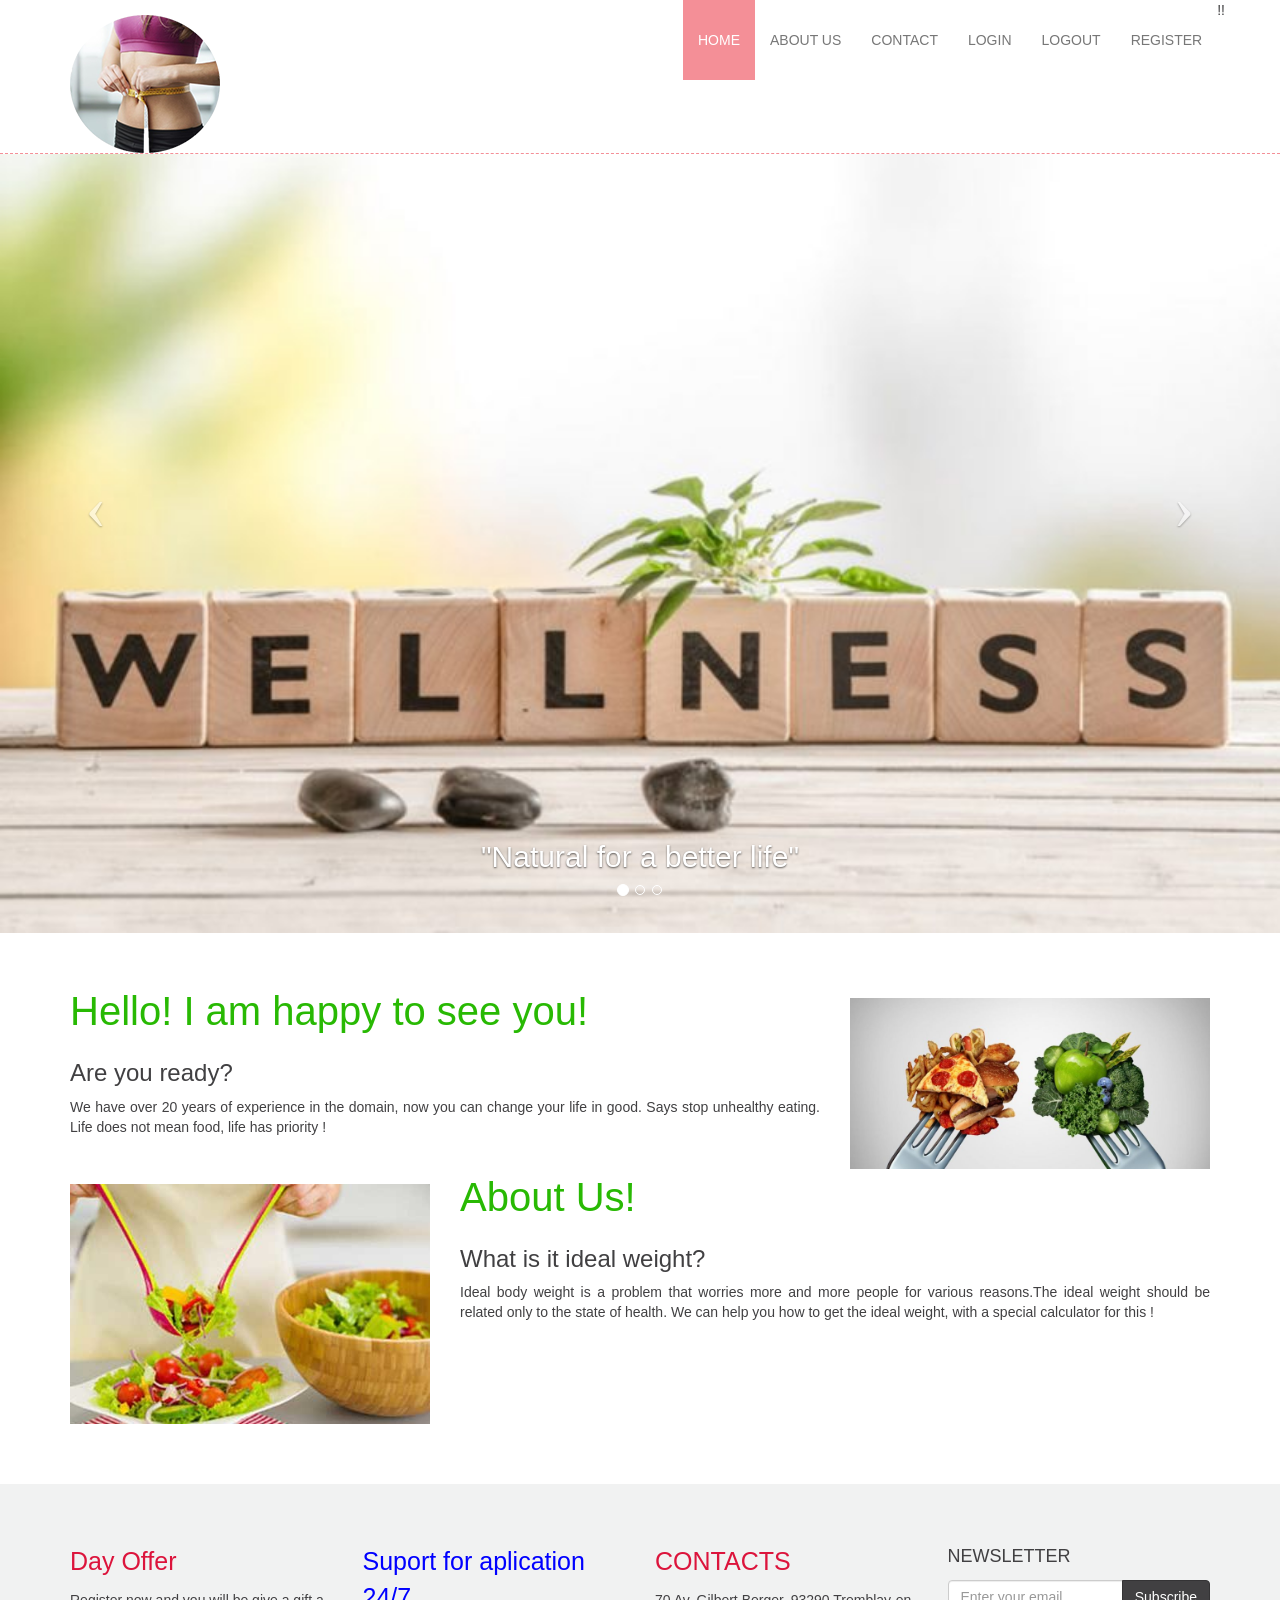
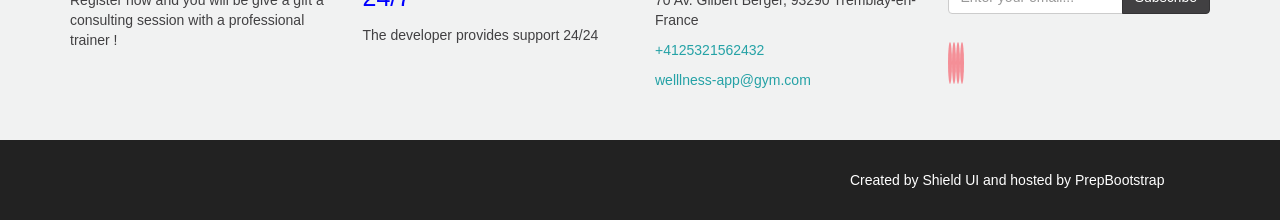
==== src/main/resources/templates/index.html @ 6277a77b "index" ====
<!DOCTYPE html>
<html lang="en" xmlns:th="http://www.thymeleaf.org"
      xmlns:sec="http://www.thymeleaf.org/thymeleaf-extras-springsecurity5">
<head>
    <meta charset="utf-8">
    <meta http-equiv="X-UA-Compatible" content="IE=edge">
    <meta name="viewport" content="width=device-width, initial-scale=1">

    <title>Home | Wedding Cake Bootstrap Theme</title>

    <!-- CSS includes -->
    <link href="bootstrap/css/bootstrap.min.css" rel="stylesheet">
    <link href="fonts/font-awesome/css/font-awesome.min.css" rel="stylesheet">
    <link href="css/theme.css" rel="stylesheet">

    <!-- HTML5 shim and Respond.js for IE8 support of HTML5 elements and media queries -->
    <!-- WARNING: Respond.js doesn't work if you view the page via file:// -->
    <!--[if lt IE 9]>
    <script src="https://oss.maxcdn.com/html5shiv/3.7.2/html5shiv.min.js"></script>
    <script src="https://oss.maxcdn.com/respond/1.4.2/respond.min.js"></script>
    <![endif]-->

</head>
<body>

<!-- Navbar -->
<nav class="navbar navbar-default navbar-fixed-top">
    <div class="container">
        <!-- Brand and toggle get grouped for better mobile display -->
        <div class="navbar-header">
            <button type="button" class="navbar-toggle collapsed" data-toggle="collapse"
                    data-target="#bs-example-navbar-collapse-1" aria-expanded="false">
                <span class="sr-only">Toggle navigation</span>
                <span class="icon-bar"></span>
                <span class="icon-bar"></span>
                <span class="icon-bar"></span>
            </button>
            <a href="index.html" title="Wedding Cake Bootstrap Theme">
                <img class="img-responsive" src="images/logo.png" sizes="20px" alt="Wedding Cake Bootstrap Theme"/>
            </a>
        </div>
        <!-- Collect the nav links, forms, and other content for toggling -->
        <div class="collapse navbar-collapse" id="bs-example-navbar-collapse-1">
            <ul class="nav navbar-nav navbar-right">
                <li class="active"><a href="/index" class="smooth-scroll">HOME</a></li>
                <li><a href="/about">ABOUT US</a></li>
                <li><a href="/contact">CONTACT</a></li>
                <li><a href="/login" sec:authorize="!isAuthenticated()">LOGIN</a></li>
                !<li><a href="/logout" sec:authorize="isAuthenticated()">LOGOUT</a></li>!
                <li><a href="/register" sec:authorize="!isAuthenticated()">REGISTER</a></li>

<!--                <li class="nav-item">-->
<!--                    &lt;!&ndash;                    count shopping cart&ndash;&gt;-->
<!--                    <a class="nav-link" sec:authorize="hasAuthority('USER')" href="/get-cart">SHOPPING CART (<span-->
<!--                            th:text="${cartSize} + ' product'"></span>)</a>-->
<!--                </li>-->



</ul>
</div><!-- /.navbar-collapse -->
</div><!-- /.container-fluid -->
</nav>

<!-- Carousel -->
<div id="theme-carousel" class="carousel slide" data-ride="carousel">
    <!-- Indicators -->
    <ol class="carousel-indicators">
        <li data-target="#theme-carousel" data-slide-to="0" class="active"></li>
        <li data-target="#theme-carousel" data-slide-to="1"></li>
        <li data-target="#theme-carousel" data-slide-to="2"></li>
    </ol>
    <!-- Wrapper for slides -->
    <div class="carousel-inner" role="listbox">
        <div class="item active">
            <img src="images/carousel2.jpg" alt="carousel2" style="width:100%"/>
            <div class="carousel-caption">
                <h2>"Natural for a better life"</h2>
                <p></p>
            </div>
        </div>
        <div class="item">
            <img src="images/carousel1.jpg" alt="carousel1" style="width:100%"/>
            <div class="carousel-caption">
                <h2>Those who believe they do not have time for a healthy diet will sooner or later find time for illness.
                </h2>
                <p>Take care of yourself
                </p>
            </div>
        </div>
        <div class="item">
            <img src="images/carousel3.jpg" alt="carousel3" style="width:100%"/>
            <div class="carousel-caption">
                <h2>Why we are here?</h2>
                <p>For change yourlife in the good </p>
            </div>
        </div>
    </div>
    <!-- Controls -->
    <a class="left carousel-control" href="#theme-carousel" role="button" data-slide="prev">
        <div class="carousel-control-arrow">&#8249;</div>
    </a>
    <a class="right carousel-control" href="#theme-carousel" role="button" data-slide="next">
        <div class="carousel-control-arrow">&#8250;</div>
    </a>
</div>

<div class="container-home">
    <div class="container">
        <div class="row">
            <div class="col-md-8">
                <p style="font-size:40px;color: rgb(40, 185, 3);">Hello! I am happy to see you! 
                <h3>Are you ready?</h3>
                <p class="text-justify">We have over 20 years of experience in the domain, now you can change your life in good.
                    Says stop unhealthy eating. Life does not mean food, life has priority !
                </p>
            </div>
            <div class="col-md-4 text-center">
                <img src="images/image1.jpg" class="img-responsive"/>
            </div>
        </div>
        <div class="row">
            <div class="col-md-4">
                <img src="images/image2.jpg" class="img-responsive"/>
            </div>
            <div class="col-md-8">
                <p style="font-size:40px;color: rgb(40, 185, 3);">About Us! 
                <h3> What is it ideal weight? </h3>
                <p class="text-justify">Ideal body weight is a problem that worries more and more people for various reasons.The ideal weight should be related only to the state of health.
                    We can help you how to get the ideal weight, with a special calculator for this !
                </p>
            </div>
        </div>
    </div>
</div>

<footer id="subfooter" class="clearfix">
    <div class="container">
        <div class="row">
            <div class="col-md-3">
                <p style="font-size:25px;color: crimson;"><span class="fa fa-birthday-cake text-danger"></span> Day Offer</p>
                <p>Register now and you will be give a gift a consulting session with a professional trainer !</p>
            </div>
            <div class="col-md-3">
                <p style="font-size:25px;color: blue;><span class="fa fa-clock-o text-danger"></span> Suport for aplication 24/7</p>
                <p>The developer provides support 24/24 </p>
            </div>
            <div class="col-md-3">
                <p style="font-size:25px;color: crimson;><span class="fa fa-map-marker text-danger"></span> CONTACTS</p>
                <p>70 Av. Gilbert Berger, 93290 Tremblay-en-France</p>
                <p><a href="mailto:mail@example.com">+4125321562432</a></p>
                <p><a href="mailto:mail@example.com">welllness-app@gym.com</a></p>
            </div>
            <div class="col-md-3">
                <p style="font-size:18px;"><span class="fa fa-envelope-o text-danger"></span> NEWSLETTER</p>
                <p>
                <div class="input-group">
                    <input type="text" class="form-control" placeholder="Enter your email..."/>
                    <span class="input-group-btn">
                            <button class="btn btn-primary" type="button">Subscribe</button>
                        </span>
                </div>
                </p>
                <p><br/></p>
                <p>
                    <a class="fa fa-twitter footer-socialicon" target="_blank" href="https://twitter.com/"></a>
                    <a class="fa fa-facebook footer-socialicon" target="_blank" href="https://www.facebook.com/"></a>
                    <a class="fa fa-google-plus footer-socialicon" target="_blank" href="https://plus.google.com/"></a>
                    <a class="fa fa-linkedin footer-socialicon" target="_blank" href="https://plus.google.com/"></a>
                </p>
            </div>
        </div>
    </div>
</footer>

<footer id="footer" class="clearfix">
    <div class="container">
        <div class="row">
            <div class="col-md-8">

            </div>
            <div class="col-md-4">
                <p>Created by <a href="https://www.shieldui.com" title="Shield UI">Shield UI</a> and hosted by <a
                        href="https://www.prepbootstrap.com" title="PrepBootstrap">PrepBootstrap</a></p>
            </div>
        </div>
    </div>
</footer>

<script src="js/jquery.min.js"></script>
<script src="bootstrap/js/bootstrap.min.js"></script>

</body>
</html>
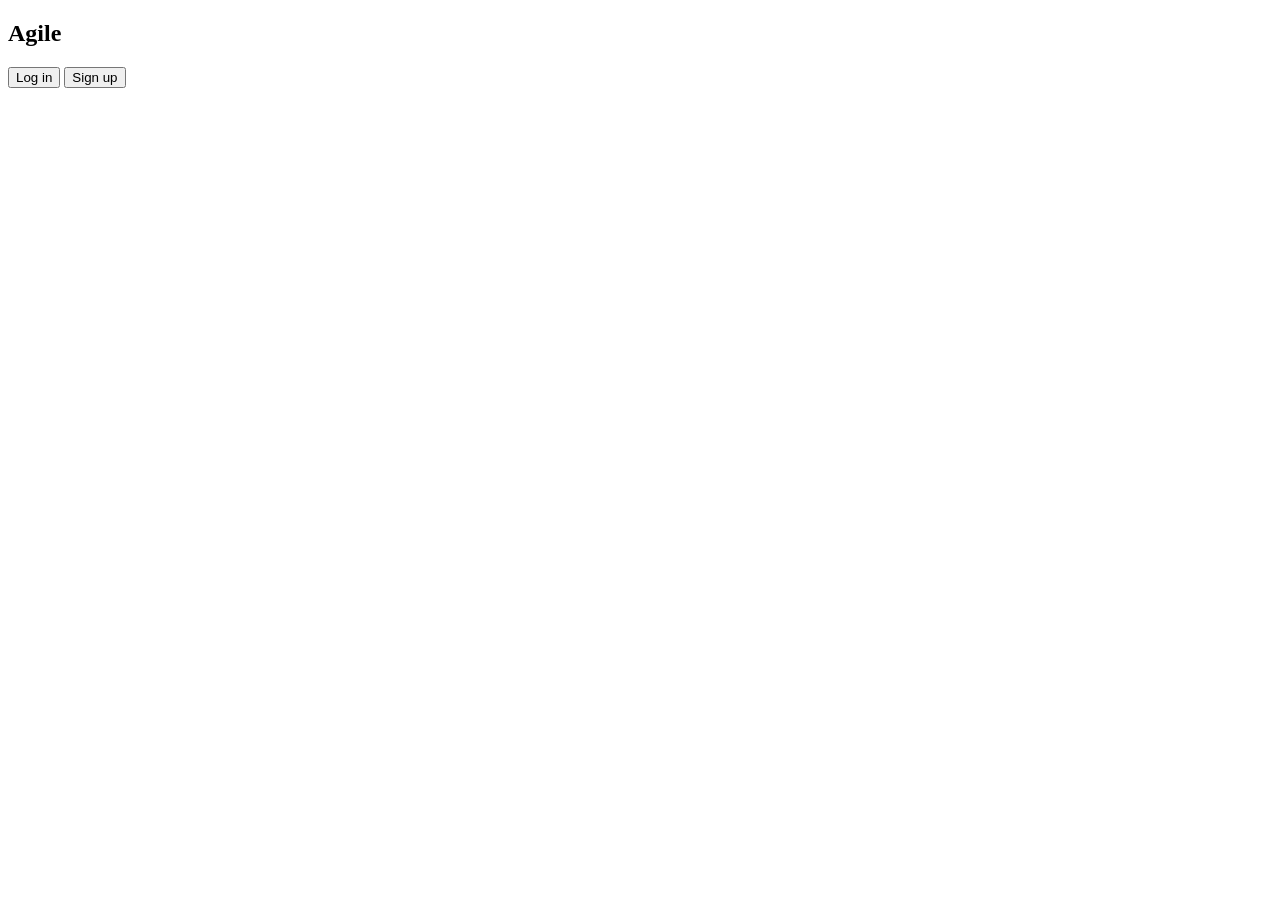
==== commit 3397e496: "code review - fix security" ====
--- a/src/main/resources/templates/index.html
+++ b/src/main/resources/templates/index.html
@@ -1,194 +1,39 @@
 <!DOCTYPE html>
-<html lang="en" xmlns:th="http://www.thymeleaf.org"
-      xmlns:sec="http://www.thymeleaf.org/thymeleaf-extras-springsecurity5">
+<html lang="en" xmlns:th="http://www.thymeleaf.org">
 <head>
-    <meta charset="utf-8">
-    <meta http-equiv="X-UA-Compatible" content="IE=edge">
-    <meta name="viewport" content="width=device-width, initial-scale=1">
+    <div th:replace="fragments/head-css :: head-css"/>
+    <title>Landing</title>
+</head>
 
-    <title>Home | Wedding Cake Bootstrap Theme</title>
-
-    <!-- CSS includes -->
-    <link href="bootstrap/css/bootstrap.min.css" rel="stylesheet">
-    <link href="fonts/font-awesome/css/font-awesome.min.css" rel="stylesheet">
-    <link href="css/theme.css" rel="stylesheet">
-
-    <!-- HTML5 shim and Respond.js for IE8 support of HTML5 elements and media queries -->
-    <!-- WARNING: Respond.js doesn't work if you view the page via file:// -->
-    <!--[if lt IE 9]>
-    <script src="https://oss.maxcdn.com/html5shiv/3.7.2/html5shiv.min.js"></script>
-    <script src="https://oss.maxcdn.com/respond/1.4.2/respond.min.js"></script>
-    <![endif]-->
-
-</head>
 <body>
 
-<!-- Navbar -->
-<nav class="navbar navbar-default navbar-fixed-top">
+<div class="container-fluid">
+
     <div class="container">
-        <!-- Brand and toggle get grouped for better mobile display -->
-        <div class="navbar-header">
-            <button type="button" class="navbar-toggle collapsed" data-toggle="collapse"
-                    data-target="#bs-example-navbar-collapse-1" aria-expanded="false">
-                <span class="sr-only">Toggle navigation</span>
-                <span class="icon-bar"></span>
-                <span class="icon-bar"></span>
-                <span class="icon-bar"></span>
-            </button>
-            <a href="index.html" title="Wedding Cake Bootstrap Theme">
-                <img class="img-responsive" src="images/logo.png" sizes="20px" alt="Wedding Cake Bootstrap Theme"/>
-            </a>
-        </div>
-        <!-- Collect the nav links, forms, and other content for toggling -->
-        <div class="collapse navbar-collapse" id="bs-example-navbar-collapse-1">
-            <ul class="nav navbar-nav navbar-right">
-                <li class="active"><a href="/index" class="smooth-scroll">HOME</a></li>
-                <li><a href="/about">ABOUT US</a></li>
-                <li><a href="/contact">CONTACT</a></li>
-                <li><a href="/login" sec:authorize="!isAuthenticated()">LOGIN</a></li>
-                !<li><a href="/logout" sec:authorize="isAuthenticated()">LOGOUT</a></li>!
-                <li><a href="/register" sec:authorize="!isAuthenticated()">REGISTER</a></li>
-
-<!--                <li class="nav-item">-->
-<!--                    &lt;!&ndash;                    count shopping cart&ndash;&gt;-->
-<!--                    <a class="nav-link" sec:authorize="hasAuthority('USER')" href="/get-cart">SHOPPING CART (<span-->
-<!--                            th:text="${cartSize} + ' product'"></span>)</a>-->
-<!--                </li>-->
-
-
-
-</ul>
-</div><!-- /.navbar-collapse -->
-</div><!-- /.container-fluid -->
-</nav>
-
-<!-- Carousel -->
-<div id="theme-carousel" class="carousel slide" data-ride="carousel">
-    <!-- Indicators -->
-    <ol class="carousel-indicators">
-        <li data-target="#theme-carousel" data-slide-to="0" class="active"></li>
-        <li data-target="#theme-carousel" data-slide-to="1"></li>
-        <li data-target="#theme-carousel" data-slide-to="2"></li>
-    </ol>
-    <!-- Wrapper for slides -->
-    <div class="carousel-inner" role="listbox">
-        <div class="item active">
-            <img src="images/carousel2.jpg" alt="carousel2" style="width:100%"/>
-            <div class="carousel-caption">
-                <h2>"Natural for a better life"</h2>
-                <p></p>
-            </div>
-        </div>
-        <div class="item">
-            <img src="images/carousel1.jpg" alt="carousel1" style="width:100%"/>
-            <div class="carousel-caption">
-                <h2>Those who believe they do not have time for a healthy diet will sooner or later find time for illness.
-                </h2>
-                <p>Take care of yourself
-                </p>
-            </div>
-        </div>
-        <div class="item">
-            <img src="images/carousel3.jpg" alt="carousel3" style="width:100%"/>
-            <div class="carousel-caption">
-                <h2>Why we are here?</h2>
-                <p>For change yourlife in the good </p>
+        <div class="row justify-content-md-center">
+            <div class="row">
+                <h2>Agile</h2>
             </div>
         </div>
     </div>
-    <!-- Controls -->
-    <a class="left carousel-control" href="#theme-carousel" role="button" data-slide="prev">
-        <div class="carousel-control-arrow">&#8249;</div>
-    </a>
-    <a class="right carousel-control" href="#theme-carousel" role="button" data-slide="next">
-        <div class="carousel-control-arrow">&#8250;</div>
-    </a>
+
+    <div>
+        <a th:href="@{/login}">
+            <button class="btn btn-secondary" id="login" name="login" type="button">Log in</button>
+        </a>
+
+        <a th:href="@{/register}">
+            <button class="btn btn-primary" id="register" name="register" type="submit">Sign up</button>
+        </a>
+    </div>
+
 </div>
 
-<div class="container-home">
-    <div class="container">
-        <div class="row">
-            <div class="col-md-8">
-                <p style="font-size:40px;color: rgb(40, 185, 3);">Hello! I am happy to see you! 
-                <h3>Are you ready?</h3>
-                <p class="text-justify">We have over 20 years of experience in the domain, now you can change your life in good.
-                    Says stop unhealthy eating. Life does not mean food, life has priority !
-                </p>
-            </div>
-            <div class="col-md-4 text-center">
-                <img src="images/image1.jpg" class="img-responsive"/>
-            </div>
-        </div>
-        <div class="row">
-            <div class="col-md-4">
-                <img src="images/image2.jpg" class="img-responsive"/>
-            </div>
-            <div class="col-md-8">
-                <p style="font-size:40px;color: rgb(40, 185, 3);">About Us! 
-                <h3> What is it ideal weight? </h3>
-                <p class="text-justify">Ideal body weight is a problem that worries more and more people for various reasons.The ideal weight should be related only to the state of health.
-                    We can help you how to get the ideal weight, with a special calculator for this !
-                </p>
-            </div>
-        </div>
-    </div>
-</div>
+<footer>
 
-<footer id="subfooter" class="clearfix">
-    <div class="container">
-        <div class="row">
-            <div class="col-md-3">
-                <p style="font-size:25px;color: crimson;"><span class="fa fa-birthday-cake text-danger"></span> Day Offer</p>
-                <p>Register now and you will be give a gift a consulting session with a professional trainer !</p>
-            </div>
-            <div class="col-md-3">
-                <p style="font-size:25px;color: blue;><span class="fa fa-clock-o text-danger"></span> Suport for aplication 24/7</p>
-                <p>The developer provides support 24/24 </p>
-            </div>
-            <div class="col-md-3">
-                <p style="font-size:25px;color: crimson;><span class="fa fa-map-marker text-danger"></span> CONTACTS</p>
-                <p>70 Av. Gilbert Berger, 93290 Tremblay-en-France</p>
-                <p><a href="mailto:mail@example.com">+4125321562432</a></p>
-                <p><a href="mailto:mail@example.com">welllness-app@gym.com</a></p>
-            </div>
-            <div class="col-md-3">
-                <p style="font-size:18px;"><span class="fa fa-envelope-o text-danger"></span> NEWSLETTER</p>
-                <p>
-                <div class="input-group">
-                    <input type="text" class="form-control" placeholder="Enter your email..."/>
-                    <span class="input-group-btn">
-                            <button class="btn btn-primary" type="button">Subscribe</button>
-                        </span>
-                </div>
-                </p>
-                <p><br/></p>
-                <p>
-                    <a class="fa fa-twitter footer-socialicon" target="_blank" href="https://twitter.com/"></a>
-                    <a class="fa fa-facebook footer-socialicon" target="_blank" href="https://www.facebook.com/"></a>
-                    <a class="fa fa-google-plus footer-socialicon" target="_blank" href="https://plus.google.com/"></a>
-                    <a class="fa fa-linkedin footer-socialicon" target="_blank" href="https://plus.google.com/"></a>
-                </p>
-            </div>
-        </div>
-    </div>
 </footer>
 
-<footer id="footer" class="clearfix">
-    <div class="container">
-        <div class="row">
-            <div class="col-md-8">
+<div th:replace="fragments/footer-js :: footer-js"/>
+</body>
 
-            </div>
-            <div class="col-md-4">
-                <p>Created by <a href="https://www.shieldui.com" title="Shield UI">Shield UI</a> and hosted by <a
-                        href="https://www.prepbootstrap.com" title="PrepBootstrap">PrepBootstrap</a></p>
-            </div>
-        </div>
-    </div>
-</footer>
-
-<script src="js/jquery.min.js"></script>
-<script src="bootstrap/js/bootstrap.min.js"></script>
-
-</body>
 </html>
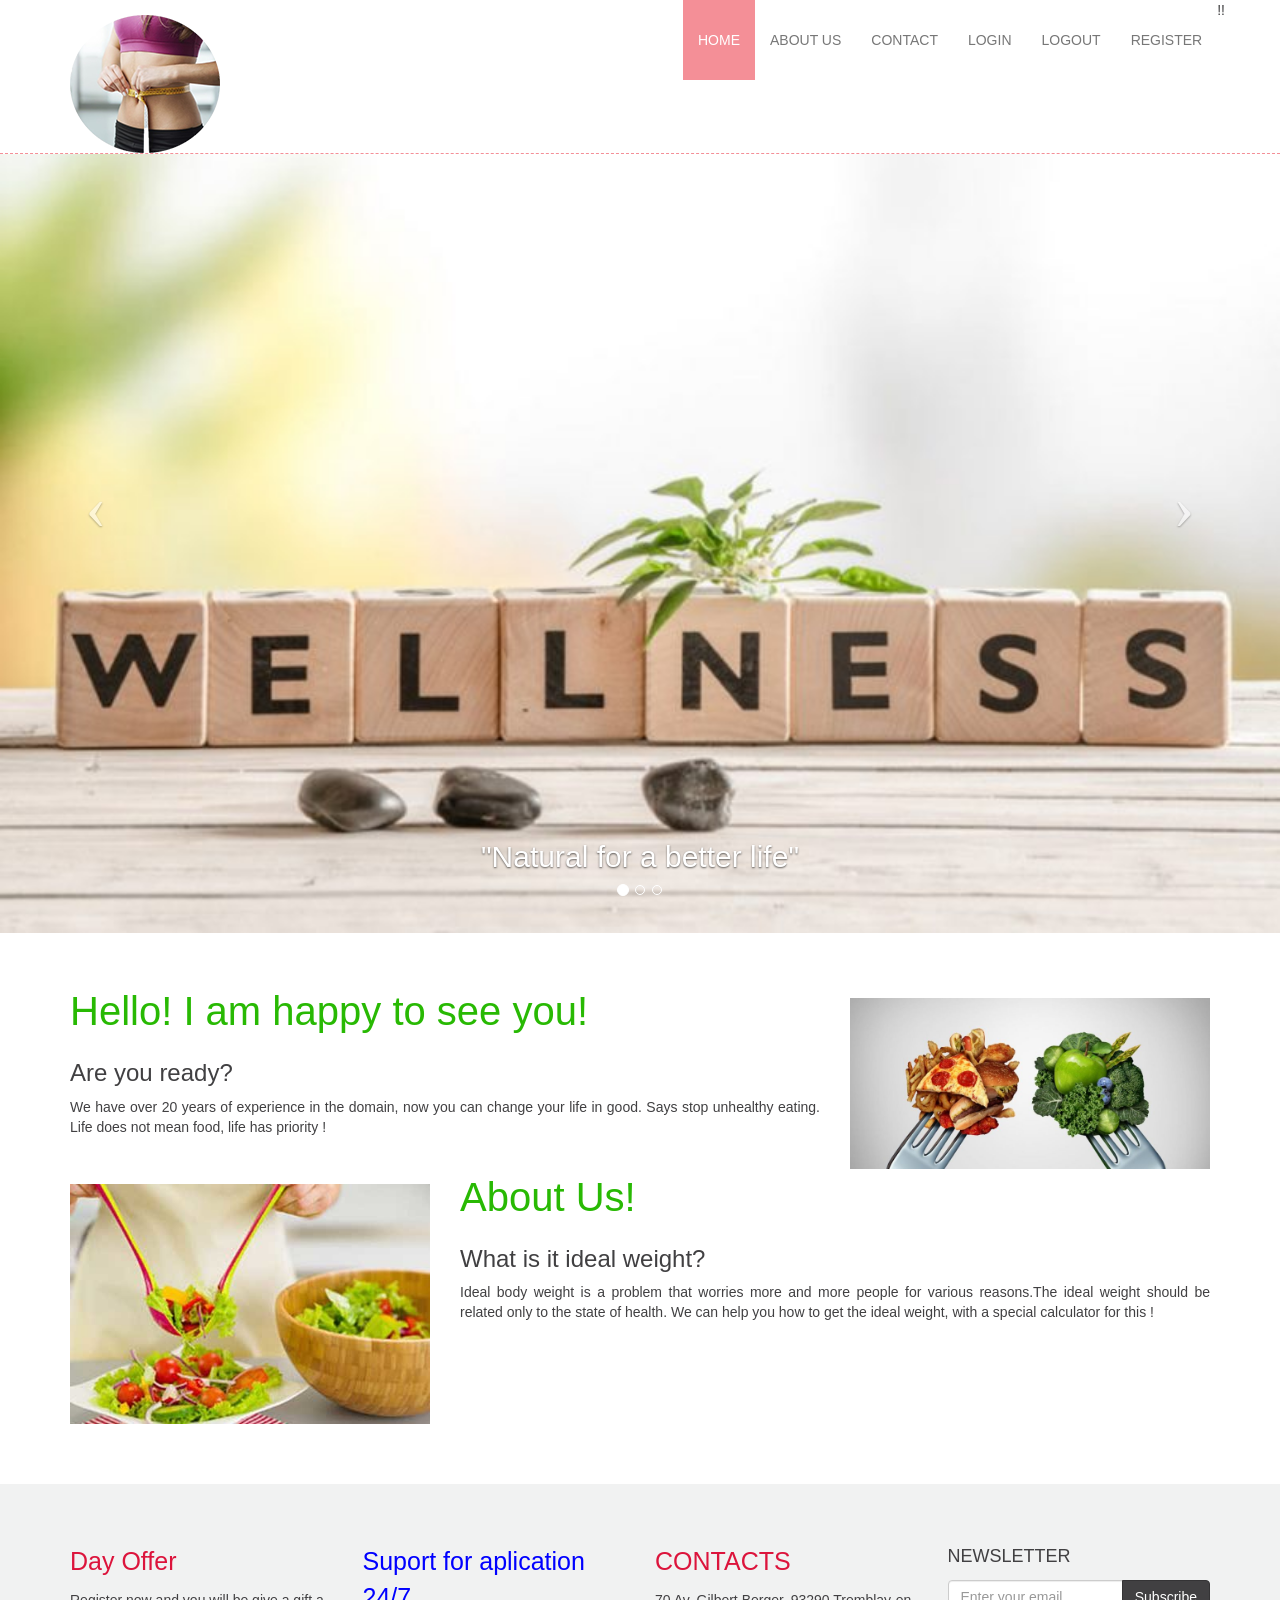
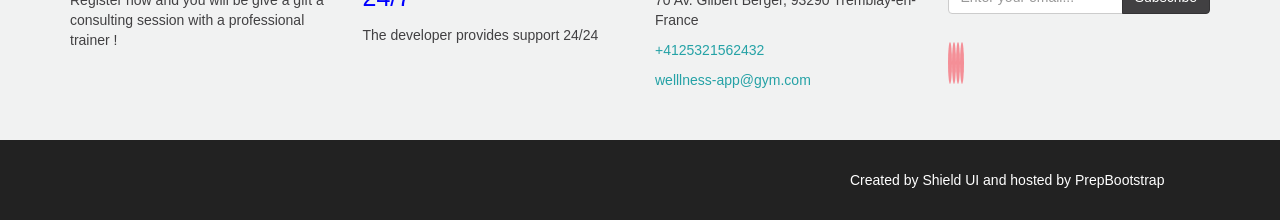
==== commit 1cf9271e: "Merge remote-tracking branch 'origin/master' # Conflicts: #	src/main/resources/templates/index.html" ====
--- a/src/main/resources/templates/index.html
+++ b/src/main/resources/templates/index.html
@@ -1,39 +1,194 @@
 <!DOCTYPE html>
-<html lang="en" xmlns:th="http://www.thymeleaf.org">
+<html lang="en" xmlns:th="http://www.thymeleaf.org"
+      xmlns:sec="http://www.thymeleaf.org/thymeleaf-extras-springsecurity5">
 <head>
-    <div th:replace="fragments/head-css :: head-css"/>
-    <title>Landing</title>
+    <meta charset="utf-8">
+    <meta http-equiv="X-UA-Compatible" content="IE=edge">
+    <meta name="viewport" content="width=device-width, initial-scale=1">
+
+    <title>Home | Wedding Cake Bootstrap Theme</title>
+
+    <!-- CSS includes -->
+    <link href="bootstrap/css/bootstrap.min.css" rel="stylesheet">
+    <link href="fonts/font-awesome/css/font-awesome.min.css" rel="stylesheet">
+    <link href="css/theme.css" rel="stylesheet">
+
+    <!-- HTML5 shim and Respond.js for IE8 support of HTML5 elements and media queries -->
+    <!-- WARNING: Respond.js doesn't work if you view the page via file:// -->
+    <!--[if lt IE 9]>
+    <script src="https://oss.maxcdn.com/html5shiv/3.7.2/html5shiv.min.js"></script>
+    <script src="https://oss.maxcdn.com/respond/1.4.2/respond.min.js"></script>
+    <![endif]-->
+
 </head>
-
 <body>
 
-<div class="container-fluid">
+<!-- Navbar -->
+<nav class="navbar navbar-default navbar-fixed-top">
+    <div class="container">
+        <!-- Brand and toggle get grouped for better mobile display -->
+        <div class="navbar-header">
+            <button type="button" class="navbar-toggle collapsed" data-toggle="collapse"
+                    data-target="#bs-example-navbar-collapse-1" aria-expanded="false">
+                <span class="sr-only">Toggle navigation</span>
+                <span class="icon-bar"></span>
+                <span class="icon-bar"></span>
+                <span class="icon-bar"></span>
+            </button>
+            <a href="index.html" title="Wedding Cake Bootstrap Theme">
+                <img class="img-responsive" src="images/logo.png" sizes="20px" alt="Wedding Cake Bootstrap Theme"/>
+            </a>
+        </div>
+        <!-- Collect the nav links, forms, and other content for toggling -->
+        <div class="collapse navbar-collapse" id="bs-example-navbar-collapse-1">
+            <ul class="nav navbar-nav navbar-right">
+                <li class="active"><a href="/index" class="smooth-scroll">HOME</a></li>
+                <li><a href="/about">ABOUT US</a></li>
+                <li><a href="/contact">CONTACT</a></li>
+                <li><a href="/login" sec:authorize="!isAuthenticated()">LOGIN</a></li>
+                !<li><a href="/logout" sec:authorize="isAuthenticated()">LOGOUT</a></li>!
+                <li><a href="/register" sec:authorize="!isAuthenticated()">REGISTER</a></li>
 
-    <div class="container">
-        <div class="row justify-content-md-center">
-            <div class="row">
-                <h2>Agile</h2>
+<!--                <li class="nav-item">-->
+<!--                    &lt;!&ndash;                    count shopping cart&ndash;&gt;-->
+<!--                    <a class="nav-link" sec:authorize="hasAuthority('USER')" href="/get-cart">SHOPPING CART (<span-->
+<!--                            th:text="${cartSize} + ' product'"></span>)</a>-->
+<!--                </li>-->
+
+
+
+</ul>
+</div><!-- /.navbar-collapse -->
+</div><!-- /.container-fluid -->
+</nav>
+
+<!-- Carousel -->
+<div id="theme-carousel" class="carousel slide" data-ride="carousel">
+    <!-- Indicators -->
+    <ol class="carousel-indicators">
+        <li data-target="#theme-carousel" data-slide-to="0" class="active"></li>
+        <li data-target="#theme-carousel" data-slide-to="1"></li>
+        <li data-target="#theme-carousel" data-slide-to="2"></li>
+    </ol>
+    <!-- Wrapper for slides -->
+    <div class="carousel-inner" role="listbox">
+        <div class="item active">
+            <img src="images/carousel2.jpg" alt="carousel2" style="width:100%"/>
+            <div class="carousel-caption">
+                <h2>"Natural for a better life"</h2>
+                <p></p>
+            </div>
+        </div>
+        <div class="item">
+            <img src="images/carousel1.jpg" alt="carousel1" style="width:100%"/>
+            <div class="carousel-caption">
+                <h2>Those who believe they do not have time for a healthy diet will sooner or later find time for illness.
+                </h2>
+                <p>Take care of yourself
+                </p>
+            </div>
+        </div>
+        <div class="item">
+            <img src="images/carousel3.jpg" alt="carousel3" style="width:100%"/>
+            <div class="carousel-caption">
+                <h2>Why we are here?</h2>
+                <p>For change yourlife in the good </p>
             </div>
         </div>
     </div>
-
-    <div>
-        <a th:href="@{/login}">
-            <button class="btn btn-secondary" id="login" name="login" type="button">Log in</button>
-        </a>
-
-        <a th:href="@{/register}">
-            <button class="btn btn-primary" id="register" name="register" type="submit">Sign up</button>
-        </a>
-    </div>
-
+    <!-- Controls -->
+    <a class="left carousel-control" href="#theme-carousel" role="button" data-slide="prev">
+        <div class="carousel-control-arrow">&#8249;</div>
+    </a>
+    <a class="right carousel-control" href="#theme-carousel" role="button" data-slide="next">
+        <div class="carousel-control-arrow">&#8250;</div>
+    </a>
 </div>
 
-<footer>
+<div class="container-home">
+    <div class="container">
+        <div class="row">
+            <div class="col-md-8">
+                <p style="font-size:40px;color: rgb(40, 185, 3);">Hello! I am happy to see you!
+                <h3>Are you ready?</h3>
+                <p class="text-justify">We have over 20 years of experience in the domain, now you can change your life in good.
+                    Says stop unhealthy eating. Life does not mean food, life has priority !
+                </p>
+            </div>
+            <div class="col-md-4 text-center">
+                <img src="images/image1.jpg" class="img-responsive"/>
+            </div>
+        </div>
+        <div class="row">
+            <div class="col-md-4">
+                <img src="images/image2.jpg" class="img-responsive"/>
+            </div>
+            <div class="col-md-8">
+                <p style="font-size:40px;color: rgb(40, 185, 3);">About Us!
+                <h3> What is it ideal weight? </h3>
+                <p class="text-justify">Ideal body weight is a problem that worries more and more people for various reasons.The ideal weight should be related only to the state of health.
+                    We can help you how to get the ideal weight, with a special calculator for this !
+                </p>
+            </div>
+        </div>
+    </div>
+</div>
 
+<footer id="subfooter" class="clearfix">
+    <div class="container">
+        <div class="row">
+            <div class="col-md-3">
+                <p style="font-size:25px;color: crimson;"><span class="fa fa-birthday-cake text-danger"></span> Day Offer</p>
+                <p>Register now and you will be give a gift a consulting session with a professional trainer !</p>
+            </div>
+            <div class="col-md-3">
+                <p style="font-size:25px;color: blue;><span class="fa fa-clock-o text-danger"></span> Suport for aplication 24/7</p>
+                <p>The developer provides support 24/24 </p>
+            </div>
+            <div class="col-md-3">
+                <p style="font-size:25px;color: crimson;><span class="fa fa-map-marker text-danger"></span> CONTACTS</p>
+                <p>70 Av. Gilbert Berger, 93290 Tremblay-en-France</p>
+                <p><a href="mailto:mail@example.com">+4125321562432</a></p>
+                <p><a href="mailto:mail@example.com">welllness-app@gym.com</a></p>
+            </div>
+            <div class="col-md-3">
+                <p style="font-size:18px;"><span class="fa fa-envelope-o text-danger"></span> NEWSLETTER</p>
+                <p>
+                <div class="input-group">
+                    <input type="text" class="form-control" placeholder="Enter your email..."/>
+                    <span class="input-group-btn">
+                            <button class="btn btn-primary" type="button">Subscribe</button>
+                        </span>
+                </div>
+                </p>
+                <p><br/></p>
+                <p>
+                    <a class="fa fa-twitter footer-socialicon" target="_blank" href="https://twitter.com/"></a>
+                    <a class="fa fa-facebook footer-socialicon" target="_blank" href="https://www.facebook.com/"></a>
+                    <a class="fa fa-google-plus footer-socialicon" target="_blank" href="https://plus.google.com/"></a>
+                    <a class="fa fa-linkedin footer-socialicon" target="_blank" href="https://plus.google.com/"></a>
+                </p>
+            </div>
+        </div>
+    </div>
 </footer>
 
-<div th:replace="fragments/footer-js :: footer-js"/>
+<footer id="footer" class="clearfix">
+    <div class="container">
+        <div class="row">
+            <div class="col-md-8">
+
+            </div>
+            <div class="col-md-4">
+                <p>Created by <a href="https://www.shieldui.com" title="Shield UI">Shield UI</a> and hosted by <a
+                        href="https://www.prepbootstrap.com" title="PrepBootstrap">PrepBootstrap</a></p>
+            </div>
+        </div>
+    </div>
+</footer>
+
+<script src="js/jquery.min.js"></script>
+<script src="bootstrap/js/bootstrap.min.js"></script>
+
 </body>
-
 </html>
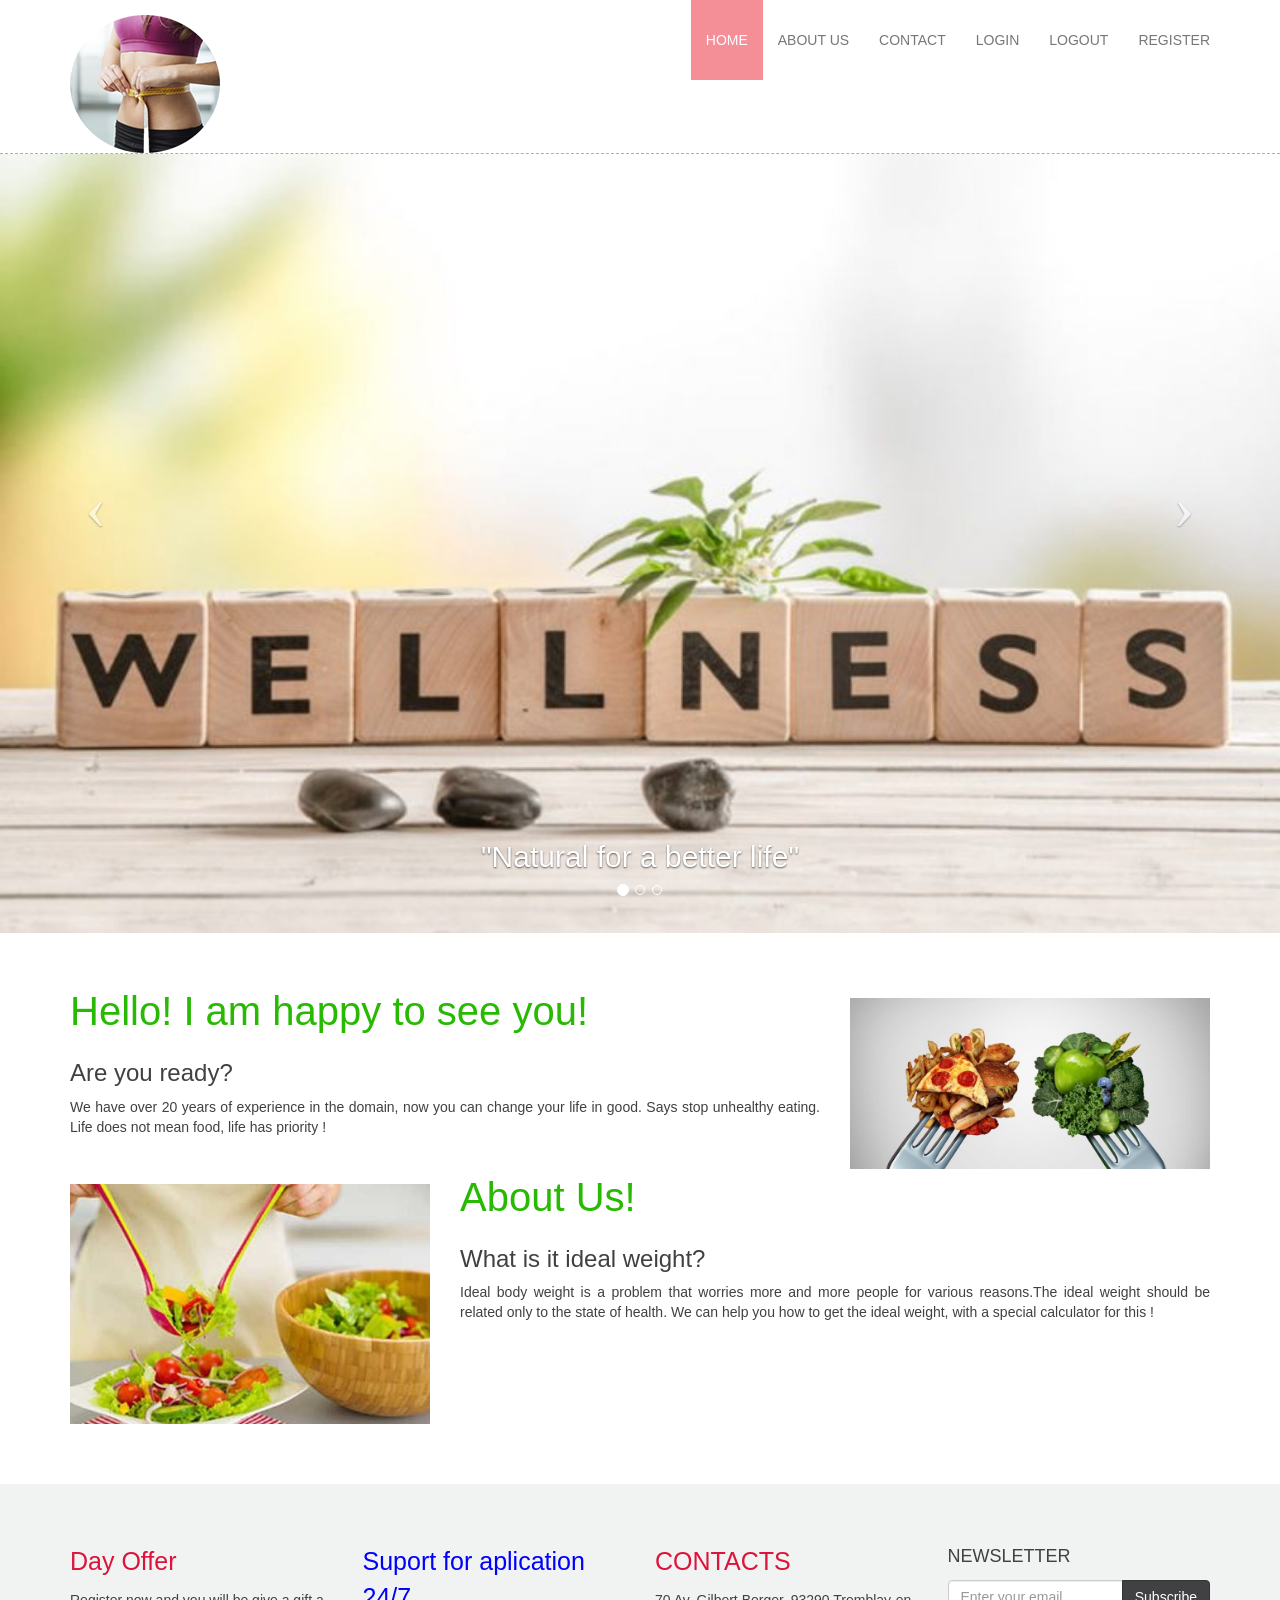
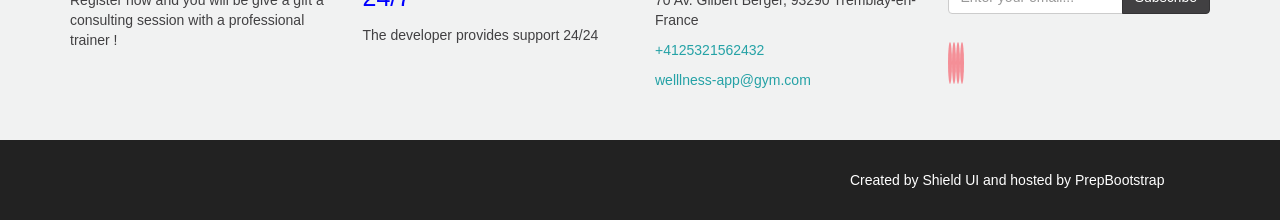
==== commit eeae00c3: "index" ====
--- a/src/main/resources/templates/index.html
+++ b/src/main/resources/templates/index.html
@@ -6,7 +6,7 @@
     <meta http-equiv="X-UA-Compatible" content="IE=edge">
     <meta name="viewport" content="width=device-width, initial-scale=1">
 
-    <title>Home | Wedding Cake Bootstrap Theme</title>
+    <title>Home | Wellness-App</title>
 
     <!-- CSS includes -->
     <link href="bootstrap/css/bootstrap.min.css" rel="stylesheet">
@@ -35,8 +35,8 @@
                 <span class="icon-bar"></span>
                 <span class="icon-bar"></span>
             </button>
-            <a href="index.html" title="Wedding Cake Bootstrap Theme">
-                <img class="img-responsive" src="images/logo.png" sizes="20px" alt="Wedding Cake Bootstrap Theme"/>
+            <a href="index.html" title="welllness-app">
+                <img class="img-responsive" src="images/logo.png" sizes="20px" alt="Welness-App"/>
             </a>
         </div>
         <!-- Collect the nav links, forms, and other content for toggling -->
@@ -46,7 +46,7 @@
                 <li><a href="/about">ABOUT US</a></li>
                 <li><a href="/contact">CONTACT</a></li>
                 <li><a href="/login" sec:authorize="!isAuthenticated()">LOGIN</a></li>
-                !<li><a href="/logout" sec:authorize="isAuthenticated()">LOGOUT</a></li>!
+                <li><a href="/logout" sec:authorize="isAuthenticated()">LOGOUT</a></li>
                 <li><a href="/register" sec:authorize="!isAuthenticated()">REGISTER</a></li>
 
 <!--                <li class="nav-item">-->
@@ -109,7 +109,7 @@
     <div class="container">
         <div class="row">
             <div class="col-md-8">
-                <p style="font-size:40px;color: rgb(40, 185, 3);">Hello! I am happy to see you!
+                <p style="font-size:40px;color: rgb(40, 185, 3);">Hello! I am happy to see you! 
                 <h3>Are you ready?</h3>
                 <p class="text-justify">We have over 20 years of experience in the domain, now you can change your life in good.
                     Says stop unhealthy eating. Life does not mean food, life has priority !
@@ -124,7 +124,7 @@
                 <img src="images/image2.jpg" class="img-responsive"/>
             </div>
             <div class="col-md-8">
-                <p style="font-size:40px;color: rgb(40, 185, 3);">About Us!
+                <p style="font-size:40px;color: rgb(40, 185, 3);">About Us! 
                 <h3> What is it ideal weight? </h3>
                 <p class="text-justify">Ideal body weight is a problem that worries more and more people for various reasons.The ideal weight should be related only to the state of health.
                     We can help you how to get the ideal weight, with a special calculator for this !
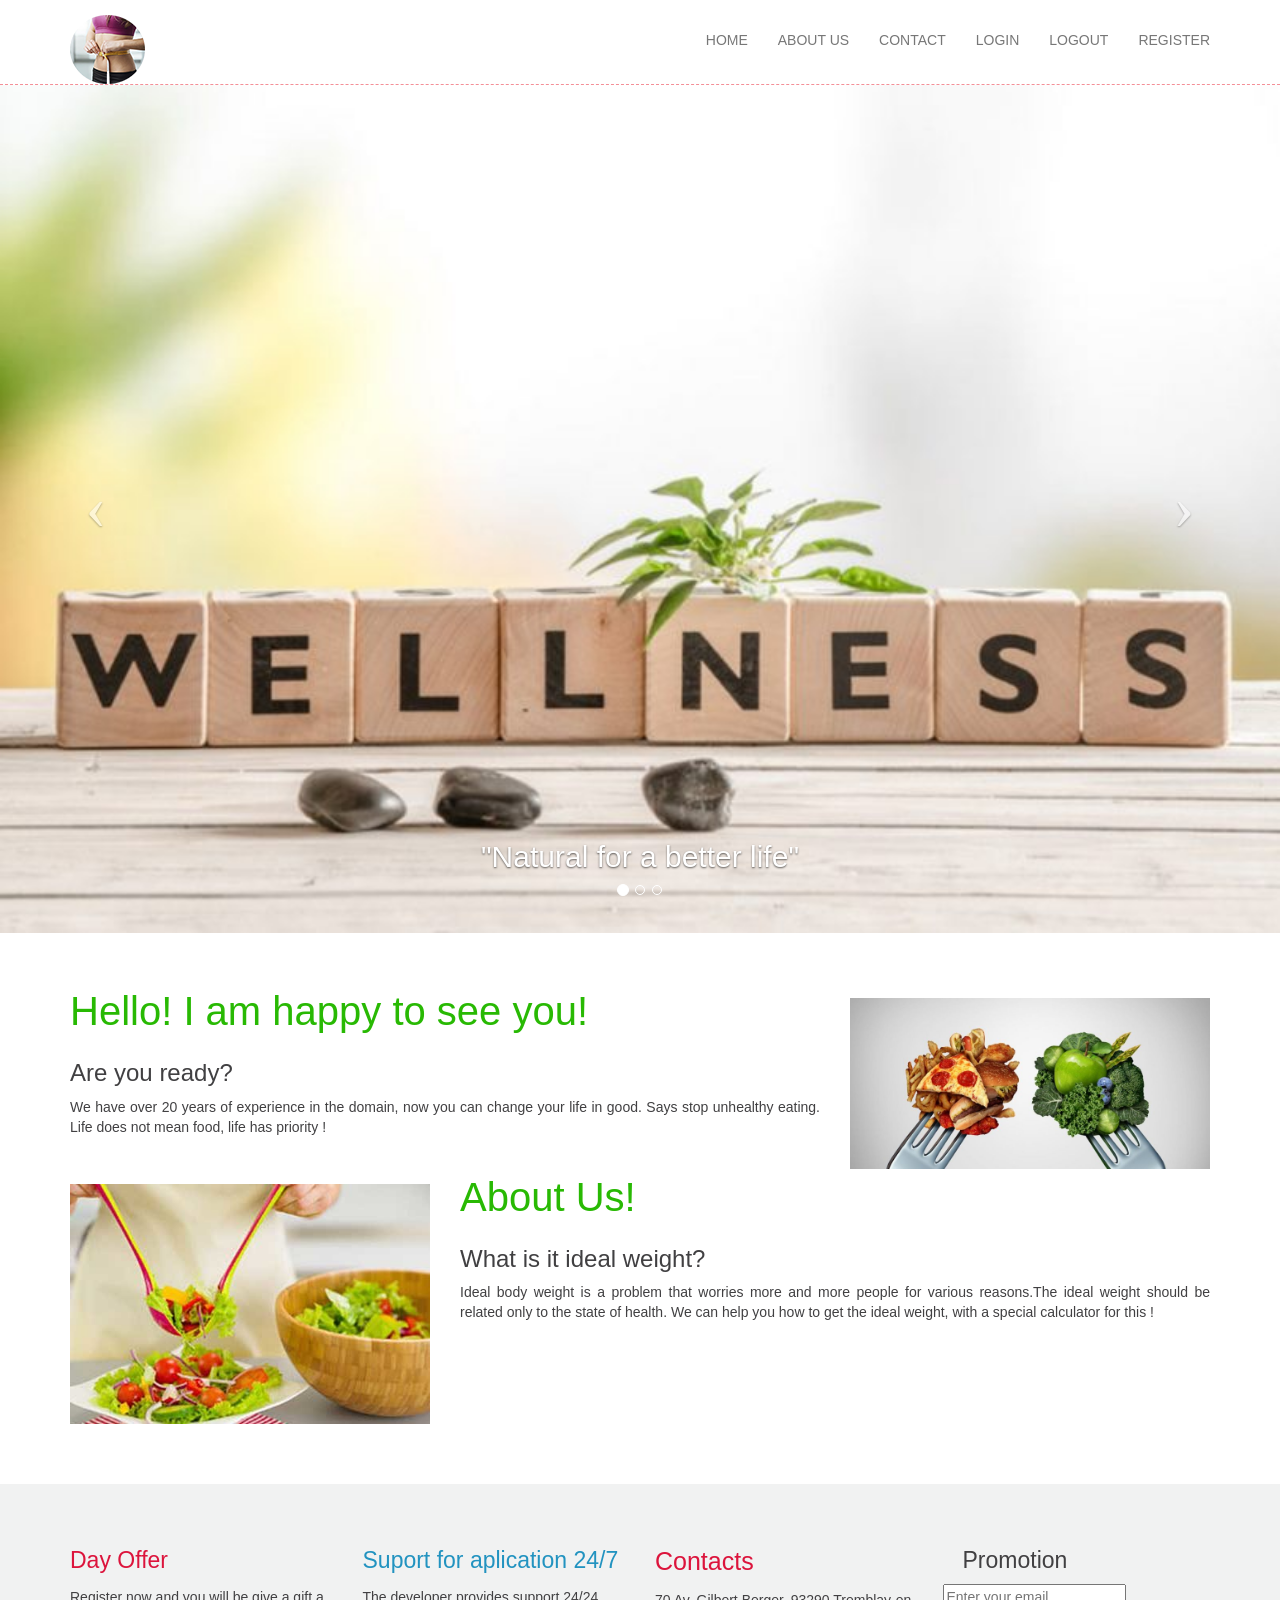
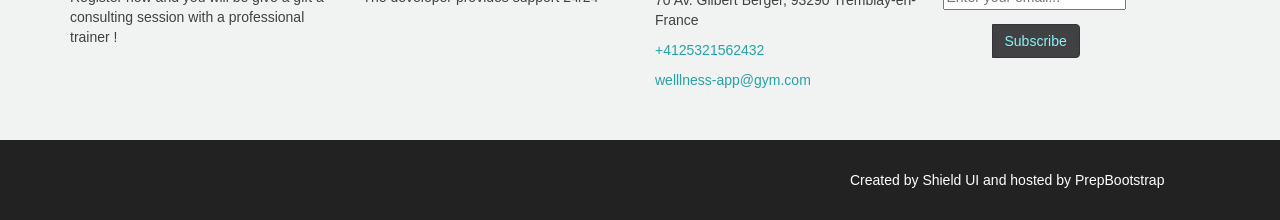
==== commit 33525d9f: "index si login" ====
--- a/src/main/resources/templates/index.html
+++ b/src/main/resources/templates/index.html
@@ -35,6 +35,7 @@
                 <span class="icon-bar"></span>
                 <span class="icon-bar"></span>
             </button>
+            </button>
             <a href="index.html" title="welllness-app">
                 <img class="img-responsive" src="images/logo.png" sizes="20px" alt="Welness-App"/>
             </a>
@@ -42,10 +43,10 @@
         <!-- Collect the nav links, forms, and other content for toggling -->
         <div class="collapse navbar-collapse" id="bs-example-navbar-collapse-1">
             <ul class="nav navbar-nav navbar-right">
-                <li class="active"><a href="/index" class="smooth-scroll">HOME</a></li>
-                <li><a href="/about">ABOUT US</a></li>
-                <li><a href="/contact">CONTACT</a></li>
-                <li><a href="/login" sec:authorize="!isAuthenticated()">LOGIN</a></li>
+                <li class=><a href="/index" class="smooth-scroll">HOME</a></li>
+                <li><a href="/index"; href="/index" class="smooth-scroll">ABOUT US</a></li>
+                <li><a href="/contact"href="/index" class="smooth-scroll">CONTACT</a></li>
+                <li><a href="/login" sec:authorize="!isAuthenticated()">LOGIN </a></li>
                 <li><a href="/logout" sec:authorize="isAuthenticated()">LOGOUT</a></li>
                 <li><a href="/register" sec:authorize="!isAuthenticated()">REGISTER</a></li>
 
@@ -109,7 +110,7 @@
     <div class="container">
         <div class="row">
             <div class="col-md-8">
-                <p style="font-size:40px;color: rgb(40, 185, 3);">Hello! I am happy to see you! 
+                <p style="font-size:40px;color: rgb(40, 185, 3);">Hello! I am happy to see you!
                 <h3>Are you ready?</h3>
                 <p class="text-justify">We have over 20 years of experience in the domain, now you can change your life in good.
                     Says stop unhealthy eating. Life does not mean food, life has priority !
@@ -124,7 +125,7 @@
                 <img src="images/image2.jpg" class="img-responsive"/>
             </div>
             <div class="col-md-8">
-                <p style="font-size:40px;color: rgb(40, 185, 3);">About Us! 
+                <p style="font-size:40px;color: rgb(40, 185, 3);">About Us!
                 <h3> What is it ideal weight? </h3>
                 <p class="text-justify">Ideal body weight is a problem that worries more and more people for various reasons.The ideal weight should be related only to the state of health.
                     We can help you how to get the ideal weight, with a special calculator for this !
@@ -138,35 +139,38 @@
     <div class="container">
         <div class="row">
             <div class="col-md-3">
-                <p style="font-size:25px;color: crimson;"><span class="fa fa-birthday-cake text-danger"></span> Day Offer</p>
+                <p style="font-size:23px;color: crimson;"><i class="fa fa-bell-o" aria-hidden="true"></i>
+                </span> Day Offer</p>
                 <p>Register now and you will be give a gift a consulting session with a professional trainer !</p>
             </div>
             <div class="col-md-3">
-                <p style="font-size:25px;color: blue;><span class="fa fa-clock-o text-danger"></span> Suport for aplication 24/7</p>
+                <p style="font-size:23px;color: rgb(34, 147, 192);"><i class="fa fa-ticket" aria-hidden="true"></i></span> Suport for aplication 24/7</p>
                 <p>The developer provides support 24/24 </p>
             </div>
             <div class="col-md-3">
-                <p style="font-size:25px;color: crimson;><span class="fa fa-map-marker text-danger"></span> CONTACTS</p>
+                <p style="font-size:25px;color: crimson;"><i class="fa fa-volume-control-phone" aria-hidden="true"></i>
+                </span> Contacts</p>
                 <p>70 Av. Gilbert Berger, 93290 Tremblay-en-France</p>
                 <p><a href="mailto:mail@example.com">+4125321562432</a></p>
                 <p><a href="mailto:mail@example.com">welllness-app@gym.com</a></p>
             </div>
             <div class="col-md-3">
-                <p style="font-size:18px;"><span class="fa fa-envelope-o text-danger"></span> NEWSLETTER</p>
+                <p style="font-size:23px;color: dark;position: absolute;left:30px;top: 0px;"><i class="fa fa-envelope" aria-hidden="true" ></i>
+                </span> Promotion</p>
                 <p>
                 <div class="input-group">
-                    <input type="text" class="form-control" placeholder="Enter your email..."/>
+                    <input type="text"style=position:absolute;left:-5px;top:30px;="form-control" placeholder="Enter your email..."/>
                     <span class="input-group-btn">
-                            <button class="btn btn-primary" type="button">Subscribe</button>
+                            <button class="btn btn-primary" type="button"; style="color: rgb(135, 244, 248);position: absolute;left:45px;top: 70px;">Subscribe</button>
                         </span>
                 </div>
                 </p>
                 <p><br/></p>
                 <p>
-                    <a class="fa fa-twitter footer-socialicon" target="_blank" href="https://twitter.com/"></a>
-                    <a class="fa fa-facebook footer-socialicon" target="_blank" href="https://www.facebook.com/"></a>
-                    <a class="fa fa-google-plus footer-socialicon" target="_blank" href="https://plus.google.com/"></a>
-                    <a class="fa fa-linkedin footer-socialicon" target="_blank" href="https://plus.google.com/"></a>
+                    <a class="fa fa-instagram"target="_blank" href="https://www.instagram.com/"; style="font-size:35px;color: dark;position: absolute;left:-780px;top: 150px;color: rgb(255, 0, 0);"></a>
+                    <a class="fa fa-facebook" target="_blank" href="https://www.facebook.com/"; style="font-size:35px;color: dark;position: absolute;left:-480px;top: 150px;color: rgb(51, 105, 204);"></a>
+                    <a class="fa fa-android"target="_blank" href="https://play.google.com/"; style="font-size:35px;color: dark;position: absolute;left:-210px;top: 150px;color: rgb(14, 224, 42);"></a>
+                    <a class="fa fa fa-youtube" target="_blank" href="https://www.youtube.com/"; style="font-size:35px;color: dark;position: absolute;left:95px;top: 150px;color: brown;"></a>
                 </p>
             </div>
         </div>
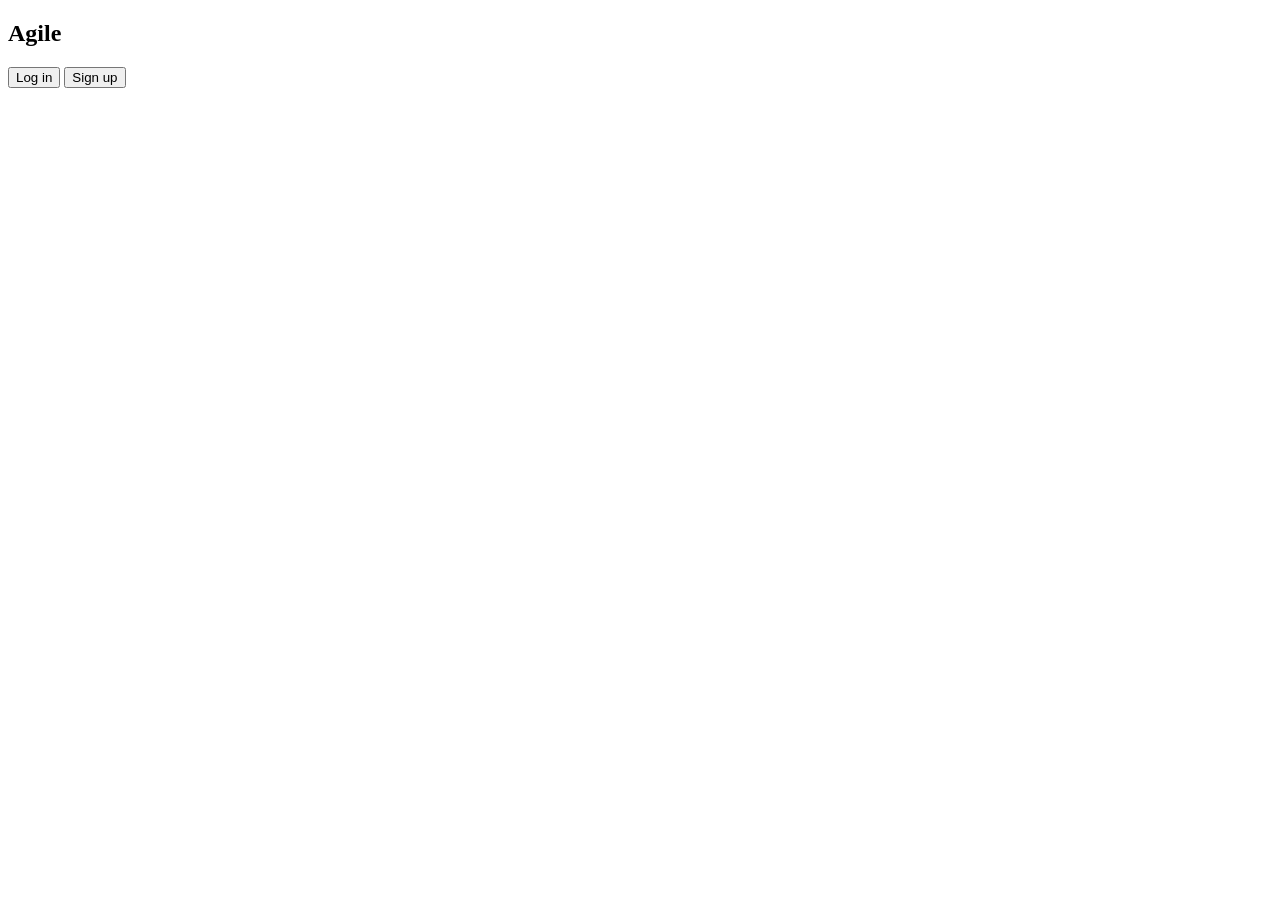
==== commit 20fb10d6: "code review - fix security and view calories page" ====
--- a/src/main/resources/templates/index.html
+++ b/src/main/resources/templates/index.html
@@ -1,198 +1,35 @@
 <!DOCTYPE html>
-<html lang="en" xmlns:th="http://www.thymeleaf.org"
-      xmlns:sec="http://www.thymeleaf.org/thymeleaf-extras-springsecurity5">
+<html lang="en" xmlns:th="http://www.thymeleaf.org">
 <head>
-    <meta charset="utf-8">
-    <meta http-equiv="X-UA-Compatible" content="IE=edge">
-    <meta name="viewport" content="width=device-width, initial-scale=1">
+    <div th:replace="fragments/head-css :: head-css"/>
+    <title>Landing</title>
+</head>
 
-    <title>Home | Wellness-App</title>
-
-    <!-- CSS includes -->
-    <link href="bootstrap/css/bootstrap.min.css" rel="stylesheet">
-    <link href="fonts/font-awesome/css/font-awesome.min.css" rel="stylesheet">
-    <link href="css/theme.css" rel="stylesheet">
-
-    <!-- HTML5 shim and Respond.js for IE8 support of HTML5 elements and media queries -->
-    <!-- WARNING: Respond.js doesn't work if you view the page via file:// -->
-    <!--[if lt IE 9]>
-    <script src="https://oss.maxcdn.com/html5shiv/3.7.2/html5shiv.min.js"></script>
-    <script src="https://oss.maxcdn.com/respond/1.4.2/respond.min.js"></script>
-    <![endif]-->
-
-</head>
 <body>
 
-<!-- Navbar -->
-<nav class="navbar navbar-default navbar-fixed-top">
+<div class="container-fluid">
+
     <div class="container">
-        <!-- Brand and toggle get grouped for better mobile display -->
-        <div class="navbar-header">
-            <button type="button" class="navbar-toggle collapsed" data-toggle="collapse"
-                    data-target="#bs-example-navbar-collapse-1" aria-expanded="false">
-                <span class="sr-only">Toggle navigation</span>
-                <span class="icon-bar"></span>
-                <span class="icon-bar"></span>
-                <span class="icon-bar"></span>
-            </button>
-            </button>
-            <a href="index.html" title="welllness-app">
-                <img class="img-responsive" src="images/logo.png" sizes="20px" alt="Welness-App"/>
-            </a>
-        </div>
-        <!-- Collect the nav links, forms, and other content for toggling -->
-        <div class="collapse navbar-collapse" id="bs-example-navbar-collapse-1">
-            <ul class="nav navbar-nav navbar-right">
-                <li class=><a href="/index" class="smooth-scroll">HOME</a></li>
-                <li><a href="/index"; href="/index" class="smooth-scroll">ABOUT US</a></li>
-                <li><a href="/contact"href="/index" class="smooth-scroll">CONTACT</a></li>
-                <li><a href="/login" sec:authorize="!isAuthenticated()">LOGIN </a></li>
-                <li><a href="/logout" sec:authorize="isAuthenticated()">LOGOUT</a></li>
-                <li><a href="/register" sec:authorize="!isAuthenticated()">REGISTER</a></li>
-
-<!--                <li class="nav-item">-->
-<!--                    &lt;!&ndash;                    count shopping cart&ndash;&gt;-->
-<!--                    <a class="nav-link" sec:authorize="hasAuthority('USER')" href="/get-cart">SHOPPING CART (<span-->
-<!--                            th:text="${cartSize} + ' product'"></span>)</a>-->
-<!--                </li>-->
-
-
-
-</ul>
-</div><!-- /.navbar-collapse -->
-</div><!-- /.container-fluid -->
-</nav>
-
-<!-- Carousel -->
-<div id="theme-carousel" class="carousel slide" data-ride="carousel">
-    <!-- Indicators -->
-    <ol class="carousel-indicators">
-        <li data-target="#theme-carousel" data-slide-to="0" class="active"></li>
-        <li data-target="#theme-carousel" data-slide-to="1"></li>
-        <li data-target="#theme-carousel" data-slide-to="2"></li>
-    </ol>
-    <!-- Wrapper for slides -->
-    <div class="carousel-inner" role="listbox">
-        <div class="item active">
-            <img src="images/carousel2.jpg" alt="carousel2" style="width:100%"/>
-            <div class="carousel-caption">
-                <h2>"Natural for a better life"</h2>
-                <p></p>
-            </div>
-        </div>
-        <div class="item">
-            <img src="images/carousel1.jpg" alt="carousel1" style="width:100%"/>
-            <div class="carousel-caption">
-                <h2>Those who believe they do not have time for a healthy diet will sooner or later find time for illness.
-                </h2>
-                <p>Take care of yourself
-                </p>
-            </div>
-        </div>
-        <div class="item">
-            <img src="images/carousel3.jpg" alt="carousel3" style="width:100%"/>
-            <div class="carousel-caption">
-                <h2>Why we are here?</h2>
-                <p>For change yourlife in the good </p>
+        <div class="row justify-content-md-center">
+            <div class="row">
+                <h2>Agile</h2>
             </div>
         </div>
     </div>
-    <!-- Controls -->
-    <a class="left carousel-control" href="#theme-carousel" role="button" data-slide="prev">
-        <div class="carousel-control-arrow">&#8249;</div>
-    </a>
-    <a class="right carousel-control" href="#theme-carousel" role="button" data-slide="next">
-        <div class="carousel-control-arrow">&#8250;</div>
-    </a>
+
+    <div>
+        <a th:href="@{/login}">
+            <button class="btn btn-secondary" id="login" name="login" type="button">Log in</button>
+        </a>
+
+        <a th:href="@{/register}">
+            <button class="btn btn-primary" id="register" name="register" type="submit">Sign up</button>
+        </a>
+    </div>
+
 </div>
 
-<div class="container-home">
-    <div class="container">
-        <div class="row">
-            <div class="col-md-8">
-                <p style="font-size:40px;color: rgb(40, 185, 3);">Hello! I am happy to see you!
-                <h3>Are you ready?</h3>
-                <p class="text-justify">We have over 20 years of experience in the domain, now you can change your life in good.
-                    Says stop unhealthy eating. Life does not mean food, life has priority !
-                </p>
-            </div>
-            <div class="col-md-4 text-center">
-                <img src="images/image1.jpg" class="img-responsive"/>
-            </div>
-        </div>
-        <div class="row">
-            <div class="col-md-4">
-                <img src="images/image2.jpg" class="img-responsive"/>
-            </div>
-            <div class="col-md-8">
-                <p style="font-size:40px;color: rgb(40, 185, 3);">About Us!
-                <h3> What is it ideal weight? </h3>
-                <p class="text-justify">Ideal body weight is a problem that worries more and more people for various reasons.The ideal weight should be related only to the state of health.
-                    We can help you how to get the ideal weight, with a special calculator for this !
-                </p>
-            </div>
-        </div>
-    </div>
-</div>
+<div th:replace="fragments/footer-js :: footer-js"/>
+</body>
 
-<footer id="subfooter" class="clearfix">
-    <div class="container">
-        <div class="row">
-            <div class="col-md-3">
-                <p style="font-size:23px;color: crimson;"><i class="fa fa-bell-o" aria-hidden="true"></i>
-                </span> Day Offer</p>
-                <p>Register now and you will be give a gift a consulting session with a professional trainer !</p>
-            </div>
-            <div class="col-md-3">
-                <p style="font-size:23px;color: rgb(34, 147, 192);"><i class="fa fa-ticket" aria-hidden="true"></i></span> Suport for aplication 24/7</p>
-                <p>The developer provides support 24/24 </p>
-            </div>
-            <div class="col-md-3">
-                <p style="font-size:25px;color: crimson;"><i class="fa fa-volume-control-phone" aria-hidden="true"></i>
-                </span> Contacts</p>
-                <p>70 Av. Gilbert Berger, 93290 Tremblay-en-France</p>
-                <p><a href="mailto:mail@example.com">+4125321562432</a></p>
-                <p><a href="mailto:mail@example.com">welllness-app@gym.com</a></p>
-            </div>
-            <div class="col-md-3">
-                <p style="font-size:23px;color: dark;position: absolute;left:30px;top: 0px;"><i class="fa fa-envelope" aria-hidden="true" ></i>
-                </span> Promotion</p>
-                <p>
-                <div class="input-group">
-                    <input type="text"style=position:absolute;left:-5px;top:30px;="form-control" placeholder="Enter your email..."/>
-                    <span class="input-group-btn">
-                            <button class="btn btn-primary" type="button"; style="color: rgb(135, 244, 248);position: absolute;left:45px;top: 70px;">Subscribe</button>
-                        </span>
-                </div>
-                </p>
-                <p><br/></p>
-                <p>
-                    <a class="fa fa-instagram"target="_blank" href="https://www.instagram.com/"; style="font-size:35px;color: dark;position: absolute;left:-780px;top: 150px;color: rgb(255, 0, 0);"></a>
-                    <a class="fa fa-facebook" target="_blank" href="https://www.facebook.com/"; style="font-size:35px;color: dark;position: absolute;left:-480px;top: 150px;color: rgb(51, 105, 204);"></a>
-                    <a class="fa fa-android"target="_blank" href="https://play.google.com/"; style="font-size:35px;color: dark;position: absolute;left:-210px;top: 150px;color: rgb(14, 224, 42);"></a>
-                    <a class="fa fa fa-youtube" target="_blank" href="https://www.youtube.com/"; style="font-size:35px;color: dark;position: absolute;left:95px;top: 150px;color: brown;"></a>
-                </p>
-            </div>
-        </div>
-    </div>
-</footer>
-
-<footer id="footer" class="clearfix">
-    <div class="container">
-        <div class="row">
-            <div class="col-md-8">
-
-            </div>
-            <div class="col-md-4">
-                <p>Created by <a href="https://www.shieldui.com" title="Shield UI">Shield UI</a> and hosted by <a
-                        href="https://www.prepbootstrap.com" title="PrepBootstrap">PrepBootstrap</a></p>
-            </div>
-        </div>
-    </div>
-</footer>
-
-<script src="js/jquery.min.js"></script>
-<script src="bootstrap/js/bootstrap.min.js"></script>
-
-</body>
 </html>
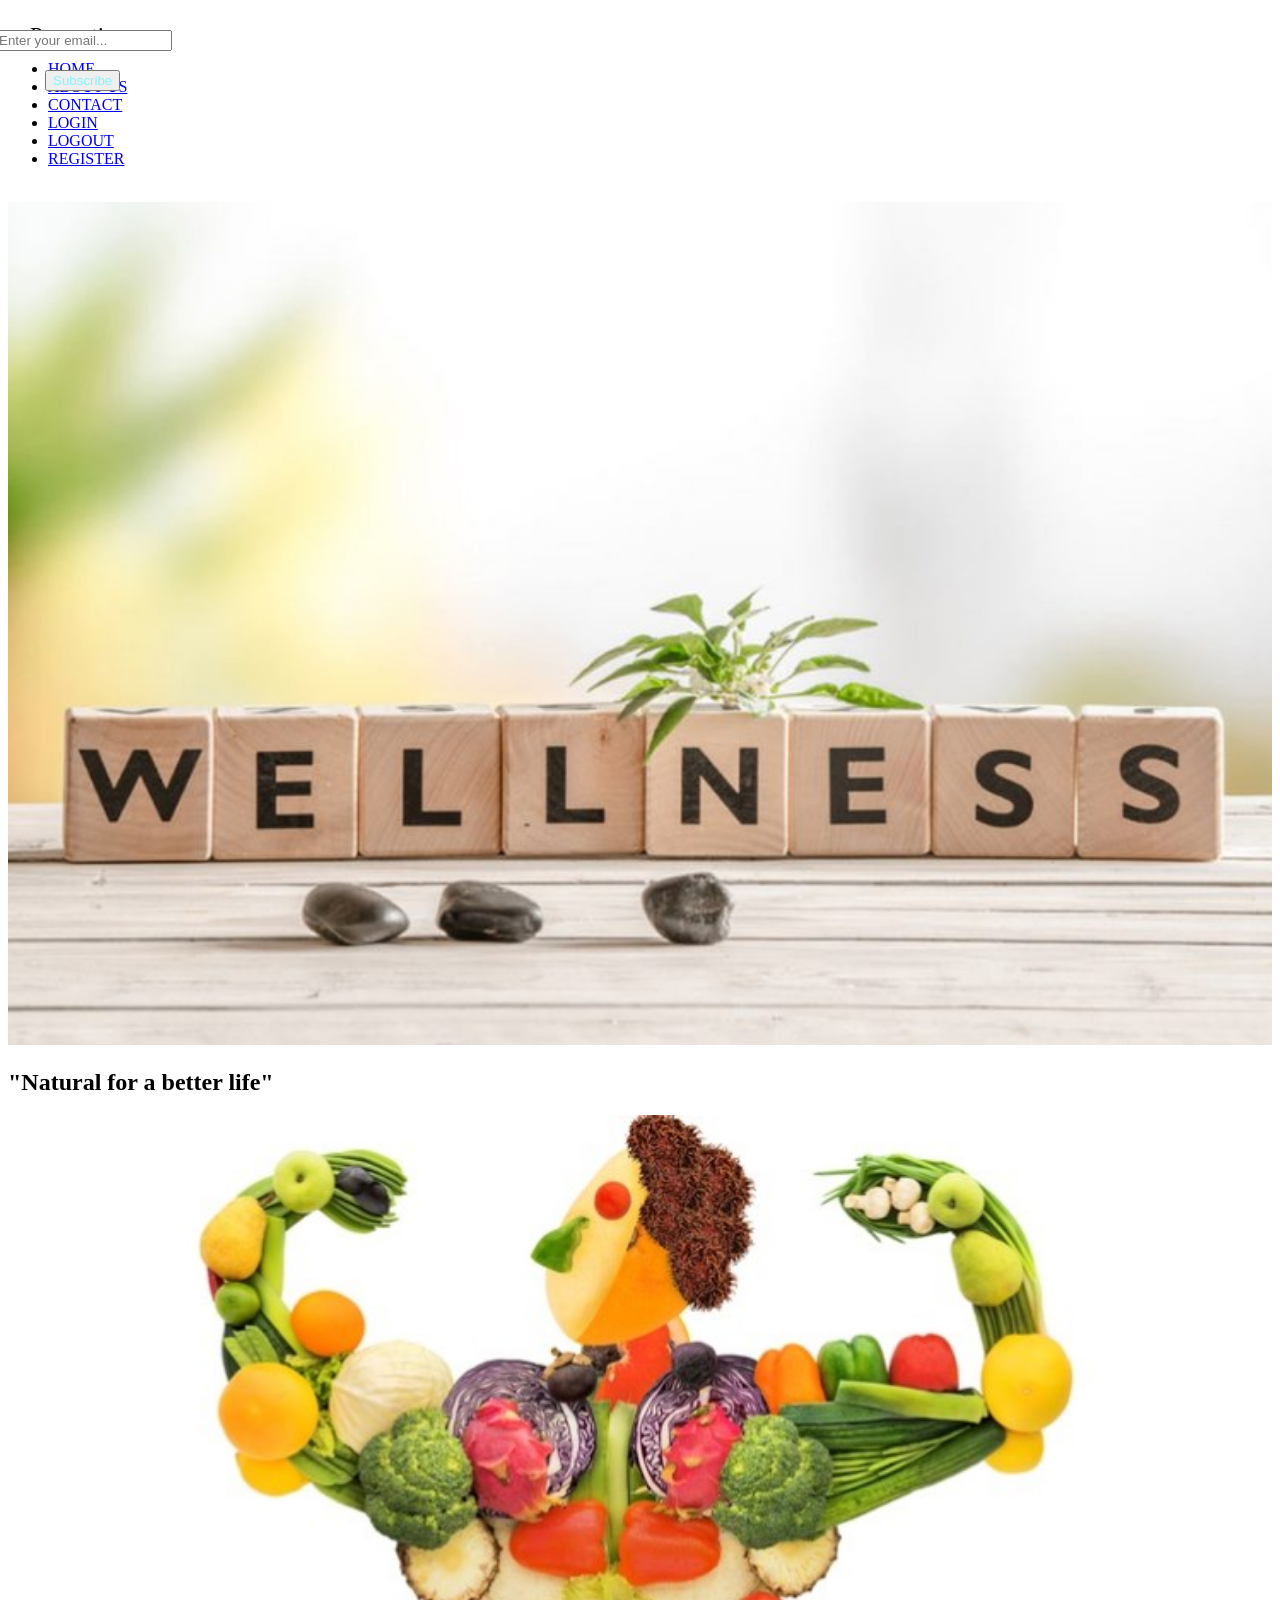
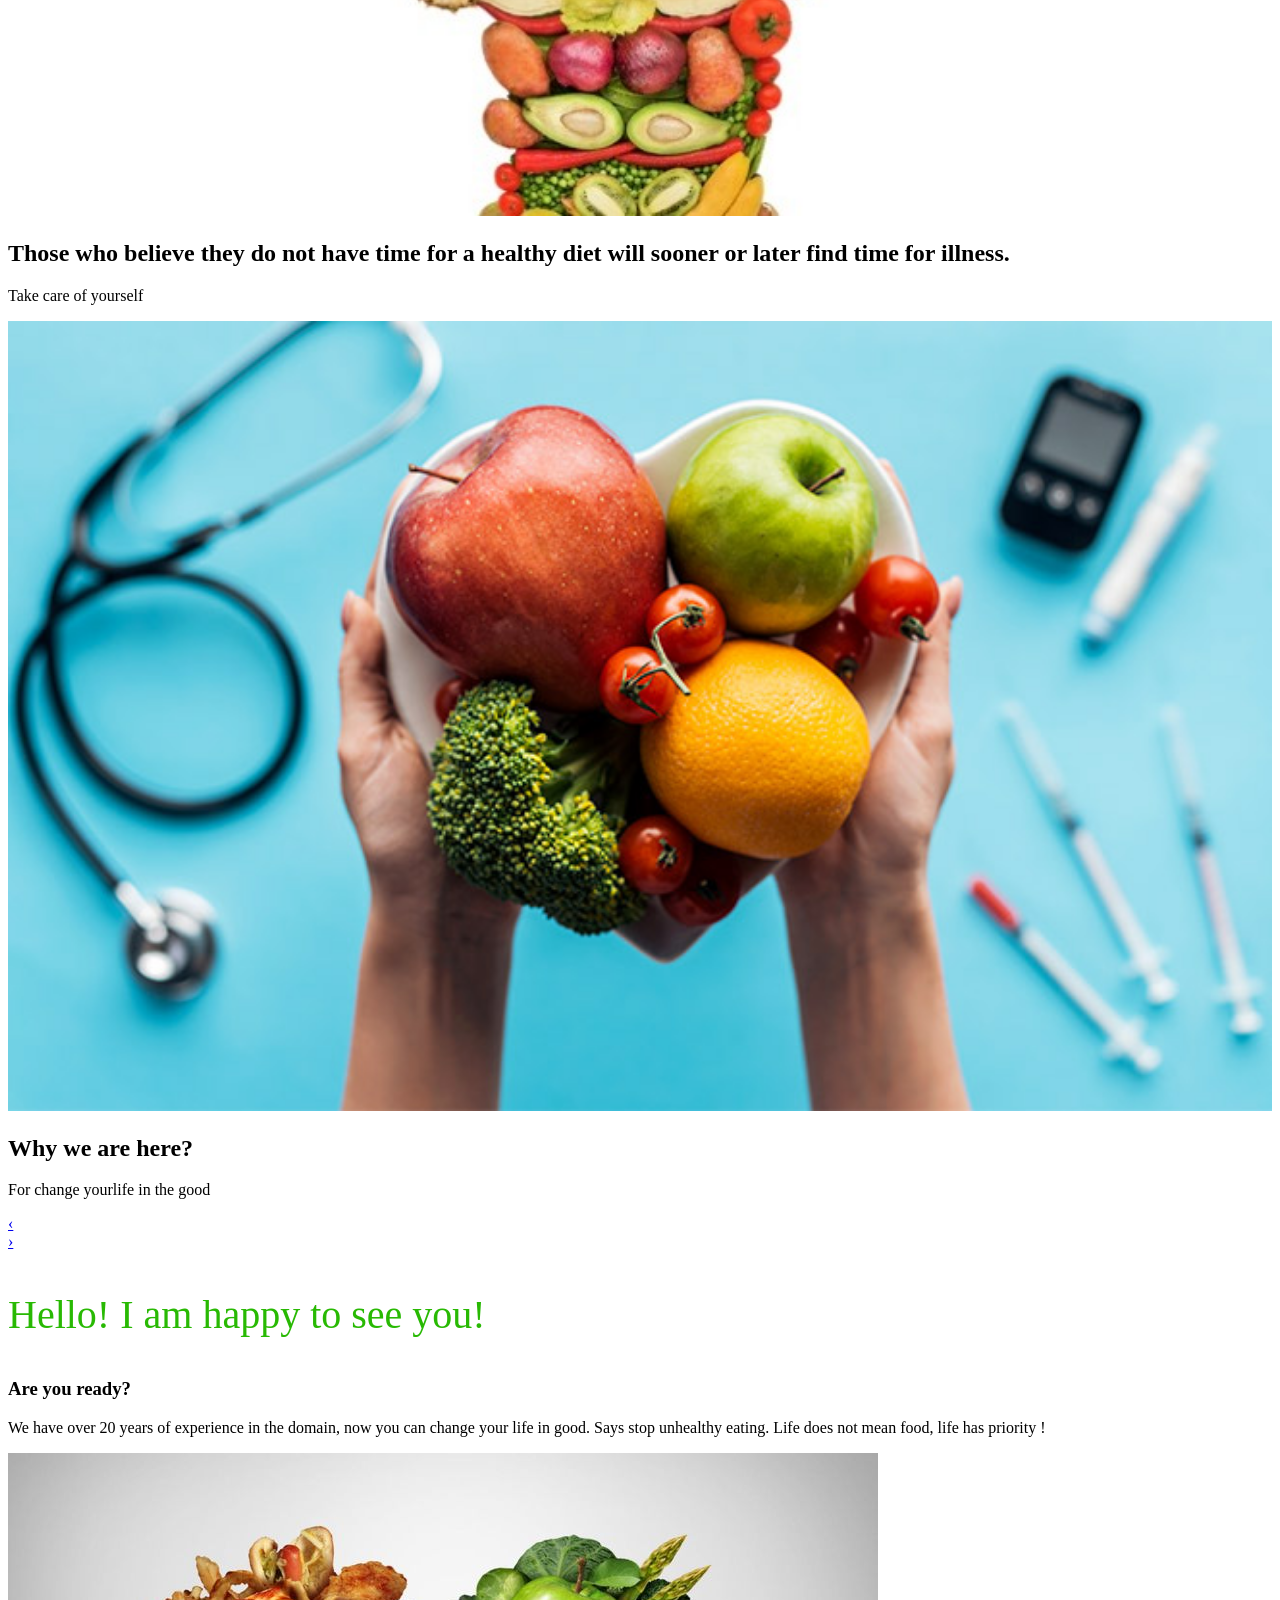
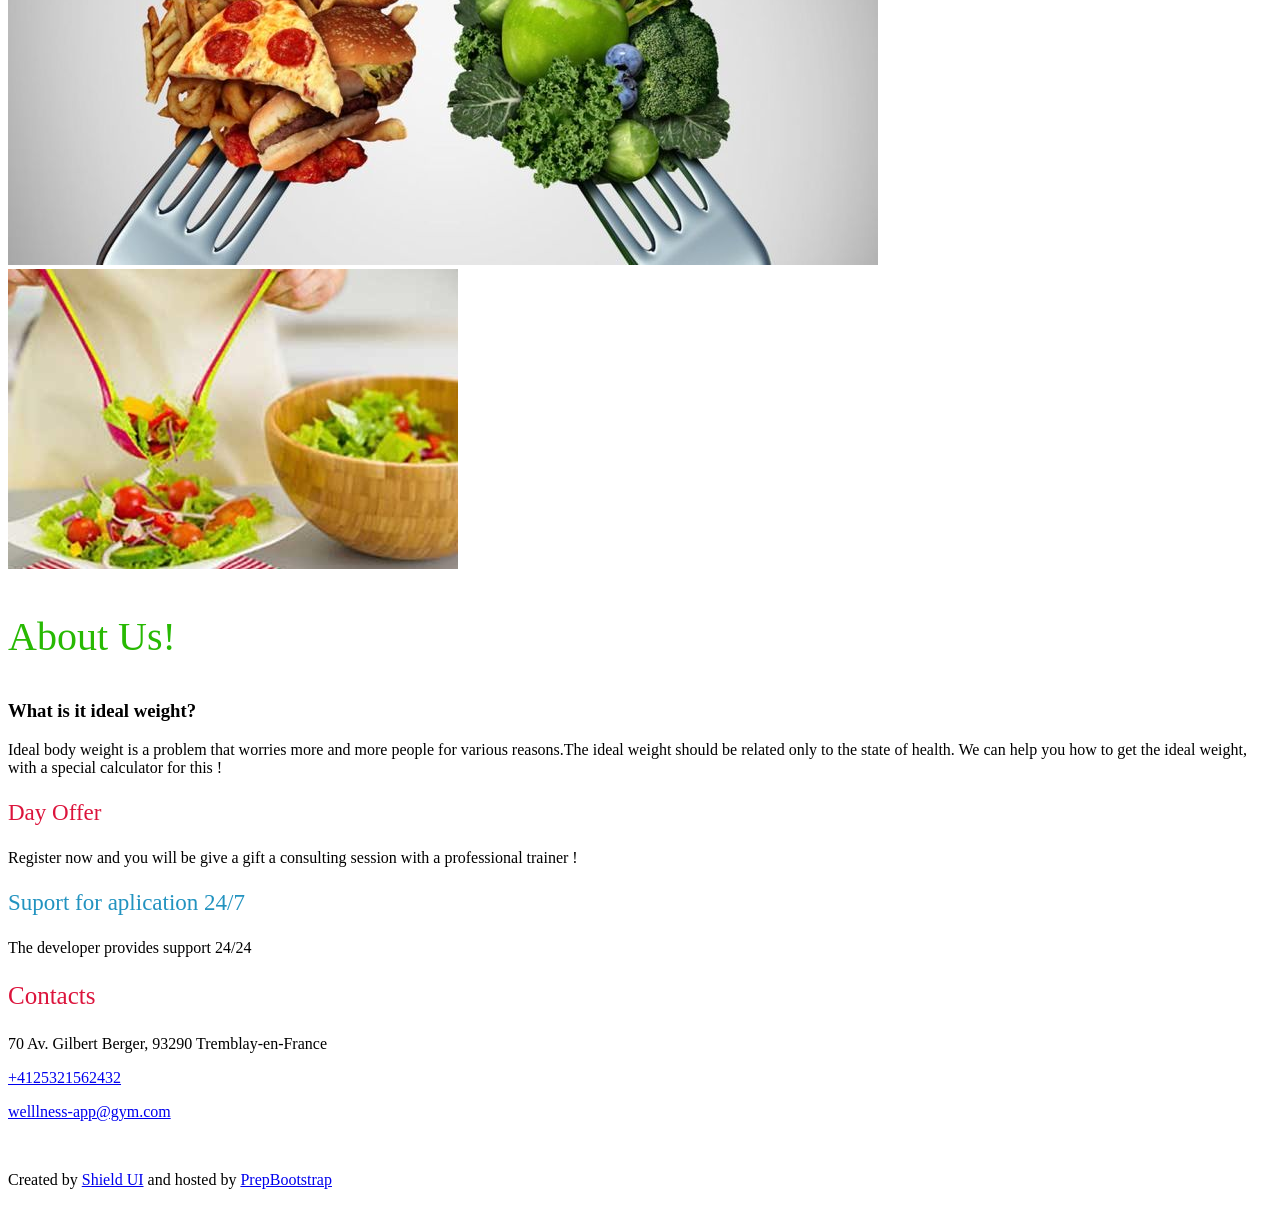
==== commit eb0c42e9: "about update" ====
--- a/src/main/resources/templates/index.html
+++ b/src/main/resources/templates/index.html
@@ -5,31 +5,161 @@
     <title>Landing</title>
 </head>
 
-<body>
+<br>
+<nav id="nav" class="navbar navbar-expand-lg navbar-light bg-light">
+    <button class="navbar-toggler" type="button" data-toggle="collapse" data-target="#navbarNav"
+            aria-controls="navbarNav" aria-expanded="false" aria-label="Toggle navigation">
+        <span class="navbar-toggler-icon"></span>
+    </button>
 
-<div class="container-fluid">
+    <div class="collapse navbar-collapse" id="navbarNav">
+        <ul class="navbar-nav">
+            <li class="nav-item active">
+                <a class="nav-link" href="/index">HOME <span class="sr-only"></span></a>
+            </li>
+            <li class="nav-item">
+                <a class="nav-link" href="/about">ABOUT US</a>
+            </li>
+            <li class="nav-item">
+                <a class="nav-link" href="/contact">CONTACT</a>
+            </li>
+            <li class="nav-item">
+                <a class="nav-link" sec:authorize="!isAuthenticated()" href="/login">LOGIN</a>
+            </li>
+            <li class="nav-item">
+                <a class="nav-link" sec:authorize="isAuthenticated()" href="/logout">LOGOUT</a>
+            </li>
+            <li class="nav-item">
+                <a class="nav-link" sec:authorize="!isAuthenticated()" href="/register">REGISTER</a>
+            </li>
 
+        </ul>
+    </div>
+
+</nav>
+<br>
+
+<div class="carousel-inner" role="listbox">
+    <div class="item active">
+        <img src="images/Wallpapervegetables2.jpg" alt="carousel2" style="width:100%"/>
+        <div class="carousel-caption">
+            <h2>"Natural for a better life"</h2>
+            <p></p>
+        </div>
+    </div>
+    <div class="item">
+        <img src="images/Wallpapervegetables.jpg" alt="carousel1" style="width:100%"/>
+        <div class="carousel-caption">
+            <h2>Those who believe they do not have time for a healthy diet will sooner or later find time for illness.
+            </h2>
+            <p>Take care of yourself
+            </p>
+        </div>
+    </div>
+    <div class="item">
+        <img src="images/Wallpapervegetables1.jpg" alt="carousel3" style="width:100%"/>
+        <div class="carousel-caption">
+            <h2>Why we are here?</h2>
+            <p>For change yourlife in the good </p>
+        </div>
+    </div>
+</div>
+<!-- Controls -->
+<a class="left carousel-control" href="#theme-carousel" role="button" data-slide="prev">
+    <div class="carousel-control-arrow">&#8249;</div>
+</a>
+<a class="right carousel-control" href="#theme-carousel" role="button" data-slide="next">
+    <div class="carousel-control-arrow">&#8250;</div>
+</a>
+</div>
+
+<div class="container-home">
     <div class="container">
-        <div class="row justify-content-md-center">
-            <div class="row">
-                <h2>Agile</h2>
+        <div class="row">
+            <div class="col-md-8">
+                <p style="font-size:40px;color: rgb(40, 185, 3);">Hello! I am happy to see you!
+                <h3>Are you ready?</h3>
+                <p class="text-justify">We have over 20 years of experience in the domain, now you can change your life in good.
+                    Says stop unhealthy eating. Life does not mean food, life has priority !
+                </p>
+            </div>
+            <div class="col-md-4 text-center">
+                <img src="images/Salat and pizza compare.jpg" class="img-responsive"/>
+            </div>
+        </div>
+        <div class="row">
+            <div class="col-md-4">
+                <img src="images/image2.jpg" class="img-responsive"/>
+            </div>
+            <div class="col-md-8">
+                <p style="font-size:40px;color: rgb(40, 185, 3);">About Us!
+                <h3> What is it ideal weight? </h3>
+                <p class="text-justify">Ideal body weight is a problem that worries more and more people for various reasons.The ideal weight should be related only to the state of health.
+                    We can help you how to get the ideal weight, with a special calculator for this !
+                </p>
             </div>
         </div>
     </div>
+</div>
 
-    <div>
-        <a th:href="@{/login}">
-            <button class="btn btn-secondary" id="login" name="login" type="button">Log in</button>
-        </a>
+<footer id="subfooter" class="clearfix">
+    <div class="container">
+        <div class="row">
+            <div class="col-md-3">
+                <p style="font-size:23px;color: crimson;"><i class="fa fa-bell-o" aria-hidden="true"></i>
+                    </span> Day Offer</p>
+                <p>Register now and you will be give a gift a consulting session with a professional trainer !</p>
+            </div>
+            <div class="col-md-3">
+                <p style="font-size:23px;color: rgb(34, 147, 192);"><i class="fa fa-ticket" aria-hidden="true"></i></span> Suport for aplication 24/7</p>
+                <p>The developer provides support 24/24 </p>
+            </div>
+            <div class="col-md-3">
+                <p style="font-size:25px;color: crimson;"><i class="fa fa-volume-control-phone" aria-hidden="true"></i>
+                    </span> Contacts</p>
+                <p>70 Av. Gilbert Berger, 93290 Tremblay-en-France</p>
+                <p><a href="mailto:mail@example.com">+4125321562432</a></p>
+                <p><a href="mailto:mail@example.com">welllness-app@gym.com</a></p>
+            </div>
+            <div class="col-md-3">
+                <p style="font-size:23px;color: dark;position: absolute;left:30px;top: 0px;"><i class="fa fa-envelope" aria-hidden="true" ></i>
+                    </span> Promotion</p>
+                <p>
+                <div class="input-group">
+                    <input type="text"style=position:absolute;left:-5px;top:30px;="form-control" placeholder="Enter your email..."/>
+                    <span class="input-group-btn">
+                            <button class="btn btn-primary" type="button"; style="color: rgb(135, 244, 248);position: absolute;left:45px;top: 70px;">Subscribe</button>
+                        </span>
+                </div>
+                </p>
+                <p><br/></p>
+                <p>
+                    <a class="fa fa-instagram"target="_blank" href="https://www.instagram.com/"; style="font-size:35px;color: dark;position: absolute;left:-780px;top: 150px;color: rgb(255, 0, 0);"></a>
+                    <a class="fa fa-facebook" target="_blank" href="https://www.facebook.com/"; style="font-size:35px;color: dark;position: absolute;left:-480px;top: 150px;color: rgb(51, 105, 204);"></a>
+                    <a class="fa fa-android"target="_blank" href="https://play.google.com/"; style="font-size:35px;color: dark;position: absolute;left:-210px;top: 150px;color: rgb(14, 224, 42);"></a>
+                    <a class="fa fa fa-youtube" target="_blank" href="https://www.youtube.com/"; style="font-size:35px;color: dark;position: absolute;left:95px;top: 150px;color: brown;"></a>
+                </p>
+            </div>
+        </div>
+    </div>
+</footer>
 
-        <a th:href="@{/register}">
-            <button class="btn btn-primary" id="register" name="register" type="submit">Sign up</button>
-        </a>
+<footer id="footer" class="clearfix">
+    <div class="container">
+        <div class="row">
+            <div class="col-md-8">
+
+            </div>
+            <div class="col-md-4">
+                <p>Created by <a href="https://www.shieldui.com" title="Shield UI">Shield UI</a> and hosted by <a
+                        href="https://www.prepbootstrap.com" title="PrepBootstrap">PrepBootstrap</a></p>
+            </div>
+        </div>
     </div>
+</footer>
 
 </div>
 
 <div th:replace="fragments/footer-js :: footer-js"/>
-</body>
 
 </html>
